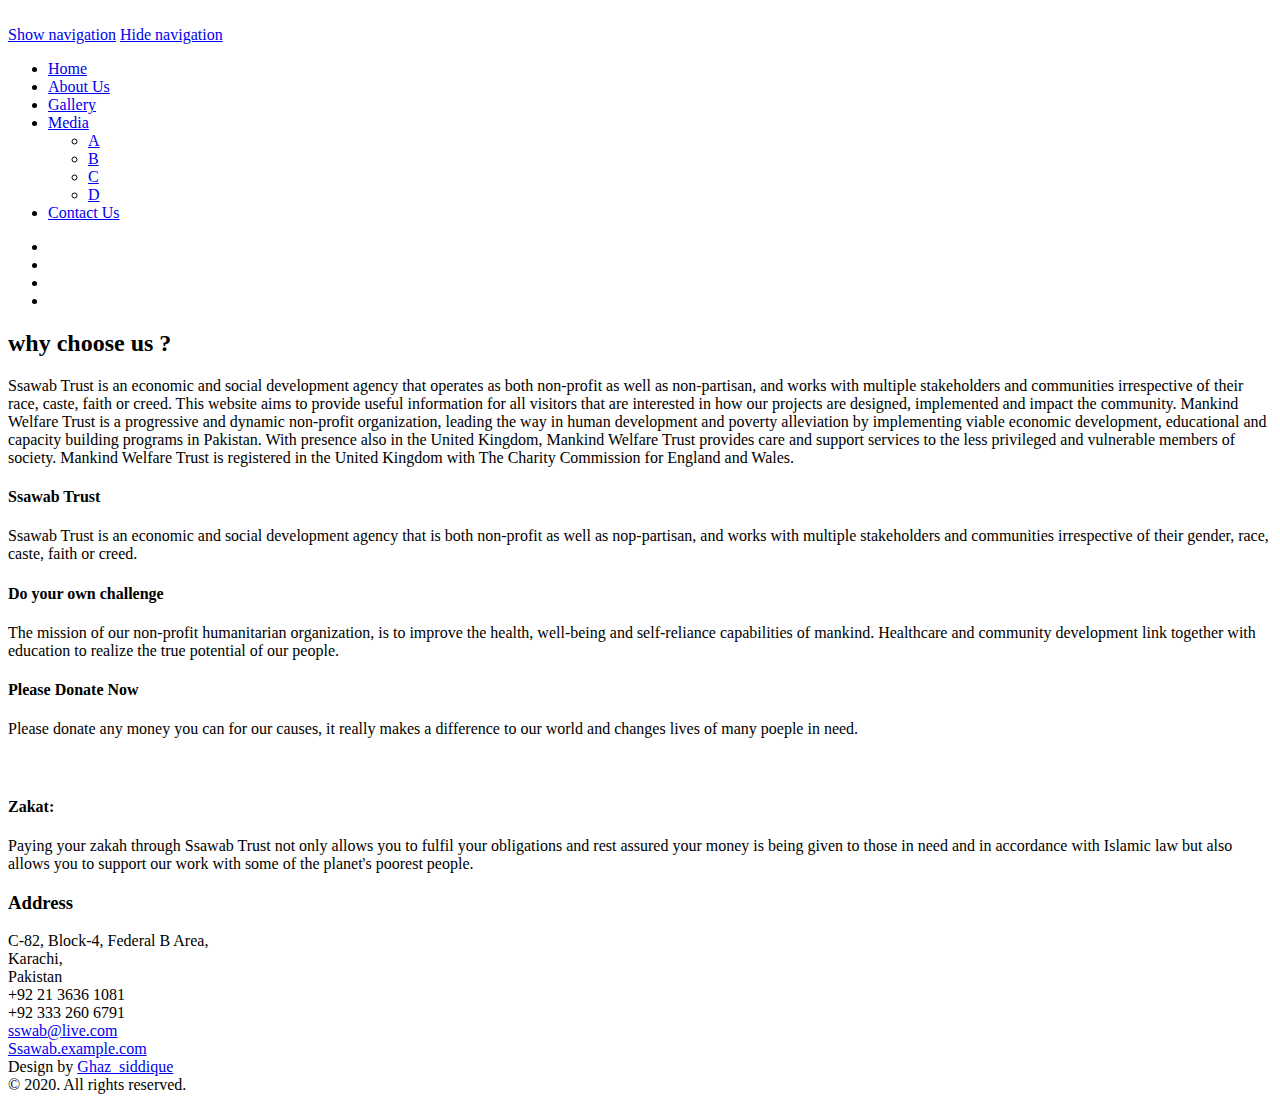
==== index.html @ 248a3461 "Add files via upload" ====
<!DOCTYPE html>
<html class="not-ie" lang="en"> 

<head>
	<!-- Basic Meta Tags -->
  <meta charset="utf-8">
  <title>Ssawab Trust</title>
	<meta name="keywords" content="Ssawad Trust, Dialysis Centre">
  <meta name="viewport" content="width=device-width, initial-scale=1.0">
  <!--[if (gte IE 9)|!(IE)]>
    <meta http-equiv="X-UA-Compatible" content="IE=edge">
    <meta http-equiv="Content-Type" content="text/html;charset=utf-8">
  <![endif]--> 

  <!-- Favicon -->
  <link href="img/favicon.ico" rel="icon" type="image/png">

  <!-- Styles -->
  <link href="css/styles.css" rel="stylesheet">
  <link href="css/bootstrap-override.css" rel="stylesheet">

  <!-- Font Avesome Styles -->
  <link href="css/font-awesome/font-awesome.css" rel="stylesheet">
	<!--[if IE 7]>
		<link href="css/font-awesome/font-awesome-ie7.min.css" rel="stylesheet">
	<![endif]-->

  <!-- FlexSlider Style -->
  <link rel="stylesheet" href="css/flexslider.css" type="text/css" media="screen">

	<!-- Internet Explorer condition - HTML5 shim, for IE6-8 support of HTML5 elements -->
	<!--[if lt IE 9]>
		<script src="http://html5shim.googlecode.com/svn/trunk/html5.js"></script>
	<![endif]-->   

</head>       
<body>
  <!-- Header -->
  <header id="header">
    <div class="container">
      <div class="row t-container">

        <!-- Logo -->
        <div class="span3">
          <div class="logo">
            <a href="index.htm"><img src="img/logo-header.jpg" alt=""></a>
          </div>            
        </div>

        <div class="span9">
          <div class="row space60"></div>
             <nav id="nav" role="navigation">
               	<a href="#nav" title="Show navigation">Show navigation</a>
	            <a href="#" title="Hide navigation">Hide navigation</a>
	            <ul class="clearfix">
	           	<li class="active"><a href="index.htm" title="">Home</a></li>
                <li><a href="#" title="">About Us</a></li>                
                <li><a href="#" title="">Gallery</a></li>
                <li><a href="#" title="">Media</a>
                <ul> <!-- Submenu -->
                      <li><a href="#" title="">A</a></li>
                      <li><a href="#" title="">B</a></li>
                      <li><a href="#" title="">C</a></li>
                      <li><a href="#" title="">D</a></li>
  		         </ul> <!-- End Submenu -->   
                </li>
                <li><a href="#" title="">Contact Us</a></li>
	           </ul>
          </nav>
         </div> 
      </div> 
       <div class="row space40"></div>
          <div class="slider1 flexslider">  <!-- Slider -->
            <ul class="slides">
              <li>
    	    	    <img src="img/slider/1.jpg" alt="">
    	    		</li>
    	    		<li>
    	    	    <img src="img/slider/2.jpg" alt="">
    	    		</li>
    	    		<li>
    	    	    <img src="img/slider/3.jpg" alt="">
    	    		</li>
                    <li>
    	    	    <img src="img/slider/2.jpg" alt="">
    	    		</li>
            </ul>
          </div>  <!-- Slider End -->
  </div> 
</header>
  <!-- Header End -->
  <!-- Content -->
  <div id="content">
    <div class="container">
       <div class="f-center">
              <h2>why choose us ?</h2>
              <div class="head-info">
                      Ssawab Trust is an economic and social development agency that operates as both non-profit as well as non-partisan, and works with multiple stakeholders and communities irrespective of their race, caste, faith or creed. This website aims to provide useful information for all visitors that are interested in how our projects are designed, implemented and impact the community. Mankind Welfare Trust is a progressive and dynamic non-profit organization, leading the way in human development and poverty alleviation by implementing viable economic development, educational and capacity building programs in Pakistan. With presence also in the United Kingdom, Mankind Welfare Trust provides care and support services to the less privileged and vulnerable members of society. Mankind Welfare Trust is registered in the United Kingdom with The Charity Commission for England and Wales.
            </div>  
       </div>
       <div class="f-hr"></div>
      <div class="row space40"></div>
      <div class="row">
        <div class="span12">
          <div class="row">
            <!-- Service Container --> 
            <div class="span4">
              <!-- Service Icon --> 
              <div class="ic-1"><i></i></div>
              <!-- Service Title --> 
              <div class="title-1"><h4>Ssawab Trust</h4></div>
              <!-- Service Content --> 
              <div class="text-1"> 
                Ssawab Trust is an economic and social development agency that is both non-profit as well as nop-partisan, and works with multiple stakeholders and communities irrespective of their gender, race, caste, faith or creed.
              </div>
            </div>
            <!-- Service Container End --> 
            <div class="span4">
              <div class="ic-1"><i></i></div>
              <div class="title-1"><h4>Do your own challenge</h4></div>
              <div class="text-1">         
                The mission of our non-profit humanitarian organization, is to improve the health, well-being and self-reliance capabilities of mankind. Healthcare and community development link together with education to realize the true potential of our people.
              </div>
            </div>
            <div class="span4">
              <div class="ic-1"><i></i></div>
              <div class="title-1"><h4>Please Donate Now</h4></div>
              <div class="text-1">
                Please donate any money you can for our causes, it really makes a difference to our world and changes lives of many poeple in need.

              </div>
            </div>    
          </div>   
        </div>   
       
        <div class="span12">
          <h2></h2>
        </div> 
        <div class="span8">        
          <img src="img/image01.jpg" alt="">
        </div>
        <div class="span4">
          <div class="ic-1"></div>
          <div class="title-1"><h4>Zakat:</h4></div>
          
          <div class="text-1"> 
            <p>Paying your zakah through Ssawab Trust not only allows you to fulfil your obligations and rest assured your money is being given to those in need and in accordance with Islamic law but also allows you to support our work with some of the planet's poorest people.</p>
            
          </div>
          
        </div>
               
      </div>

      <div class="space40"></div>  
              
      
      
      <div class="space50"></div> 
       
    </div>
  </div>
  <!-- Content End -->
  
  <!-- Footer -->
  <footer id="footer">
    <div class="container">
      <div class="row">
        
        <div class="span5">
        <h3>Address</h3>
        <div>         
          C-82, Block-4, Federal B Area,<br>
          Karachi, <br>
          Pakistan<br>
        </div>
        </div>
              
        
        <div class="span3 offset3">
         
          <i class="icon-phone"></i>+92 21 3636 1081<br>
	  <i class="icon-phone"></i>+92 333 260 6791<br>
          <i class="icon-envelope"></i><a href="mailto:sswab@live.com">sswab@live.com</a><br>
          <i class="icon-home"></i><a href="#">Ssawab.example.com</a>
          
          <div class="row space40"></div>  

          <a href="#" class="social-network sn2 behance"></a>
          <a href="#" class="social-network sn2 facebook"></a>
          <a href="#" class="social-network sn2 pinterest"></a>
          <a href="#" class="social-network sn2 flickr"></a>
          <a href="#" class="social-network sn2 dribbble"></a>
          <a href="#" class="social-network sn2 lastfm"></a>
          <a href="#" class="social-network sn2 forrst"></a>
          <a href="#" class="social-network sn2 xing"></a>      
        </div>
      </div>
      
      <div class="row space50"></div>
      <div class="row">
        <div class="span6">
          <div class="logo-footer">
            Design by <a href="#">Ghaz_siddique</a>
          </div>                       
        </div>
        <div class="span6 right">
          &copy; 2020. All rights reserved.
        </div>
      </div>

    </div>
  </footer>
  <!-- Footer End -->

  <!-- JavaScripts -->
  <script type="text/javascript" src="js/jquery-1.8.3.min.js"></script> 
  <script type="text/javascript" src="js/bootstrap.min.js"></script>  
  <script type="text/javascript" src="js/functions.js"></script>
  <script type="text/javascript" defer src="js/jquery.flexslider.js"></script>

</body>
</html>
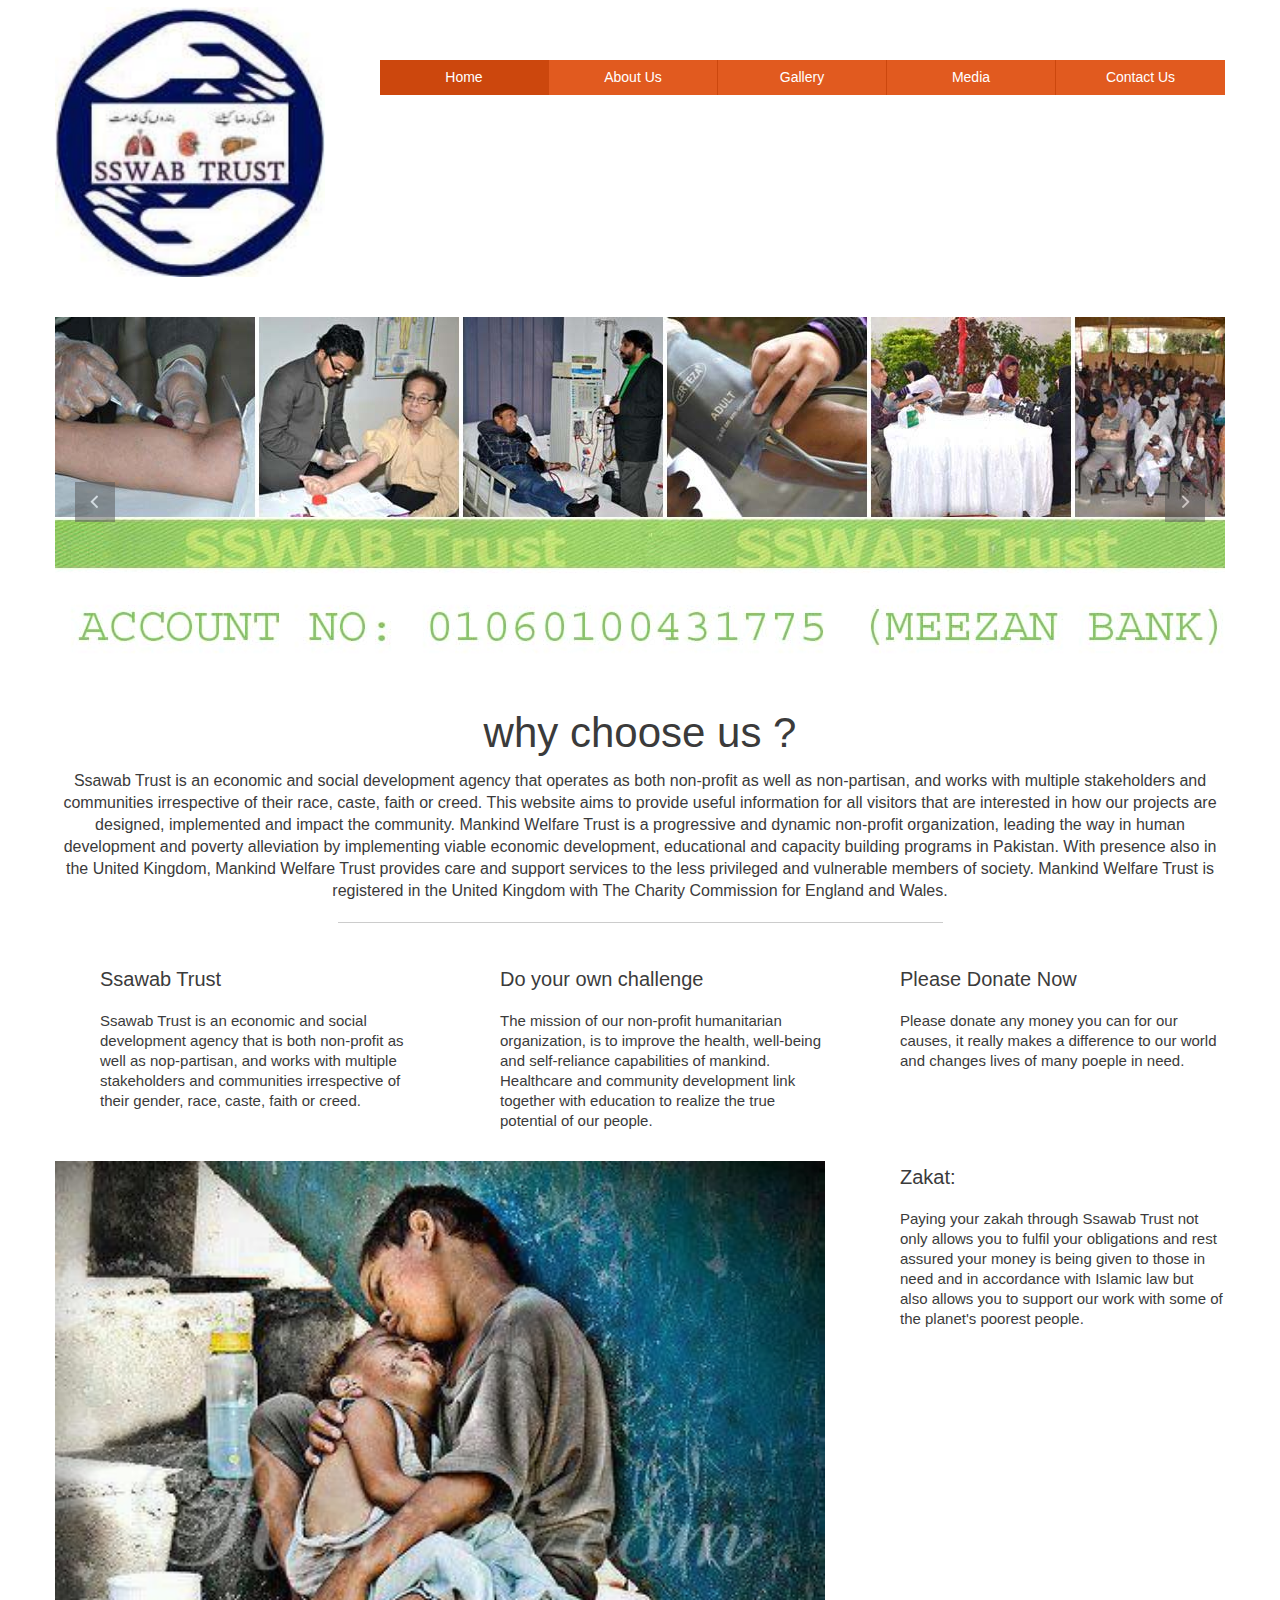
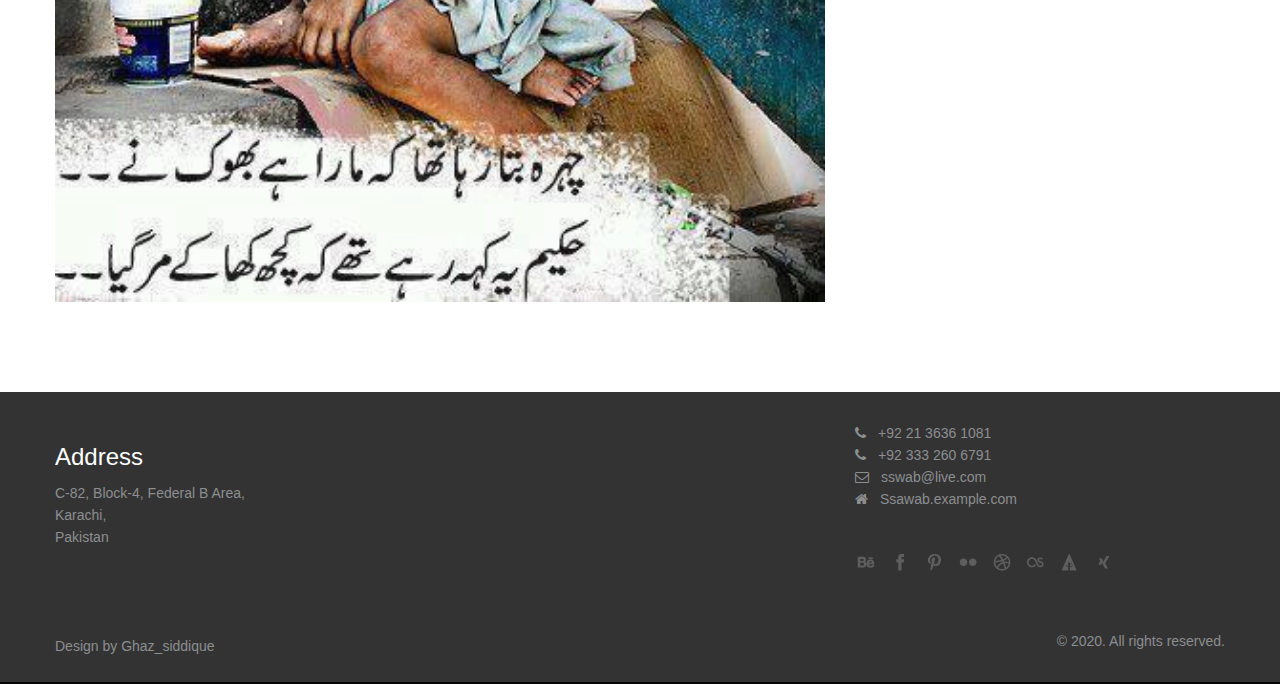
==== commit f677872d: "adding modified files" ====
--- a/index.html
+++ b/index.html
@@ -1,224 +1,272 @@
-<!DOCTYPE html>
-<html class="not-ie" lang="en"> 
-
-<head>
-	<!-- Basic Meta Tags -->
-  <meta charset="utf-8">
-  <title>Ssawab Trust</title>
-	<meta name="keywords" content="Ssawad Trust, Dialysis Centre">
-  <meta name="viewport" content="width=device-width, initial-scale=1.0">
-  <!--[if (gte IE 9)|!(IE)]>
-    <meta http-equiv="X-UA-Compatible" content="IE=edge">
-    <meta http-equiv="Content-Type" content="text/html;charset=utf-8">
-  <![endif]--> 
-
-  <!-- Favicon -->
-  <link href="img/favicon.ico" rel="icon" type="image/png">
-
-  <!-- Styles -->
-  <link href="css/styles.css" rel="stylesheet">
-  <link href="css/bootstrap-override.css" rel="stylesheet">
-
-  <!-- Font Avesome Styles -->
-  <link href="css/font-awesome/font-awesome.css" rel="stylesheet">
-	<!--[if IE 7]>
-		<link href="css/font-awesome/font-awesome-ie7.min.css" rel="stylesheet">
-	<![endif]-->
-
-  <!-- FlexSlider Style -->
-  <link rel="stylesheet" href="css/flexslider.css" type="text/css" media="screen">
-
-	<!-- Internet Explorer condition - HTML5 shim, for IE6-8 support of HTML5 elements -->
-	<!--[if lt IE 9]>
-		<script src="http://html5shim.googlecode.com/svn/trunk/html5.js"></script>
-	<![endif]-->   
-
-</head>       
-<body>
-  <!-- Header -->
-  <header id="header">
-    <div class="container">
-      <div class="row t-container">
-
-        <!-- Logo -->
-        <div class="span3">
-          <div class="logo">
-            <a href="index.htm"><img src="img/logo-header.jpg" alt=""></a>
-          </div>            
-        </div>
-
-        <div class="span9">
-          <div class="row space60"></div>
-             <nav id="nav" role="navigation">
-               	<a href="#nav" title="Show navigation">Show navigation</a>
-	            <a href="#" title="Hide navigation">Hide navigation</a>
-	            <ul class="clearfix">
-	           	<li class="active"><a href="index.htm" title="">Home</a></li>
-                <li><a href="#" title="">About Us</a></li>                
-                <li><a href="#" title="">Gallery</a></li>
-                <li><a href="#" title="">Media</a>
-                <ul> <!-- Submenu -->
-                      <li><a href="#" title="">A</a></li>
-                      <li><a href="#" title="">B</a></li>
-                      <li><a href="#" title="">C</a></li>
-                      <li><a href="#" title="">D</a></li>
-  		         </ul> <!-- End Submenu -->   
-                </li>
-                <li><a href="#" title="">Contact Us</a></li>
-	           </ul>
-          </nav>
-         </div> 
-      </div> 
-       <div class="row space40"></div>
-          <div class="slider1 flexslider">  <!-- Slider -->
-            <ul class="slides">
-              <li>
-    	    	    <img src="img/slider/1.jpg" alt="">
-    	    		</li>
-    	    		<li>
-    	    	    <img src="img/slider/2.jpg" alt="">
-    	    		</li>
-    	    		<li>
-    	    	    <img src="img/slider/3.jpg" alt="">
-    	    		</li>
-                    <li>
-    	    	    <img src="img/slider/2.jpg" alt="">
-    	    		</li>
-            </ul>
-          </div>  <!-- Slider End -->
-  </div> 
-</header>
-  <!-- Header End -->
-  <!-- Content -->
-  <div id="content">
-    <div class="container">
-       <div class="f-center">
-              <h2>why choose us ?</h2>
-              <div class="head-info">
-                      Ssawab Trust is an economic and social development agency that operates as both non-profit as well as non-partisan, and works with multiple stakeholders and communities irrespective of their race, caste, faith or creed. This website aims to provide useful information for all visitors that are interested in how our projects are designed, implemented and impact the community. Mankind Welfare Trust is a progressive and dynamic non-profit organization, leading the way in human development and poverty alleviation by implementing viable economic development, educational and capacity building programs in Pakistan. With presence also in the United Kingdom, Mankind Welfare Trust provides care and support services to the less privileged and vulnerable members of society. Mankind Welfare Trust is registered in the United Kingdom with The Charity Commission for England and Wales.
-            </div>  
-       </div>
-       <div class="f-hr"></div>
-      <div class="row space40"></div>
-      <div class="row">
-        <div class="span12">
-          <div class="row">
-            <!-- Service Container --> 
-            <div class="span4">
-              <!-- Service Icon --> 
-              <div class="ic-1"><i></i></div>
-              <!-- Service Title --> 
-              <div class="title-1"><h4>Ssawab Trust</h4></div>
-              <!-- Service Content --> 
-              <div class="text-1"> 
-                Ssawab Trust is an economic and social development agency that is both non-profit as well as nop-partisan, and works with multiple stakeholders and communities irrespective of their gender, race, caste, faith or creed.
-              </div>
-            </div>
-            <!-- Service Container End --> 
-            <div class="span4">
-              <div class="ic-1"><i></i></div>
-              <div class="title-1"><h4>Do your own challenge</h4></div>
-              <div class="text-1">         
-                The mission of our non-profit humanitarian organization, is to improve the health, well-being and self-reliance capabilities of mankind. Healthcare and community development link together with education to realize the true potential of our people.
-              </div>
-            </div>
-            <div class="span4">
-              <div class="ic-1"><i></i></div>
-              <div class="title-1"><h4>Please Donate Now</h4></div>
-              <div class="text-1">
-                Please donate any money you can for our causes, it really makes a difference to our world and changes lives of many poeple in need.
-
-              </div>
-            </div>    
-          </div>   
-        </div>   
-       
-        <div class="span12">
-          <h2></h2>
-        </div> 
-        <div class="span8">        
-          <img src="img/image01.jpg" alt="">
-        </div>
-        <div class="span4">
-          <div class="ic-1"></div>
-          <div class="title-1"><h4>Zakat:</h4></div>
-          
-          <div class="text-1"> 
-            <p>Paying your zakah through Ssawab Trust not only allows you to fulfil your obligations and rest assured your money is being given to those in need and in accordance with Islamic law but also allows you to support our work with some of the planet's poorest people.</p>
-            
-          </div>
-          
-        </div>
-               
-      </div>
-
-      <div class="space40"></div>  
-              
-      
-      
-      <div class="space50"></div> 
-       
-    </div>
-  </div>
-  <!-- Content End -->
-  
-  <!-- Footer -->
-  <footer id="footer">
-    <div class="container">
-      <div class="row">
-        
-        <div class="span5">
-        <h3>Address</h3>
-        <div>         
-          C-82, Block-4, Federal B Area,<br>
-          Karachi, <br>
-          Pakistan<br>
-        </div>
-        </div>
-              
-        
-        <div class="span3 offset3">
-         
-          <i class="icon-phone"></i>+92 21 3636 1081<br>
-	  <i class="icon-phone"></i>+92 333 260 6791<br>
-          <i class="icon-envelope"></i><a href="mailto:sswab@live.com">sswab@live.com</a><br>
-          <i class="icon-home"></i><a href="#">Ssawab.example.com</a>
-          
-          <div class="row space40"></div>  
-
-          <a href="#" class="social-network sn2 behance"></a>
-          <a href="#" class="social-network sn2 facebook"></a>
-          <a href="#" class="social-network sn2 pinterest"></a>
-          <a href="#" class="social-network sn2 flickr"></a>
-          <a href="#" class="social-network sn2 dribbble"></a>
-          <a href="#" class="social-network sn2 lastfm"></a>
-          <a href="#" class="social-network sn2 forrst"></a>
-          <a href="#" class="social-network sn2 xing"></a>      
-        </div>
-      </div>
-      
-      <div class="row space50"></div>
-      <div class="row">
-        <div class="span6">
-          <div class="logo-footer">
-            Design by <a href="#">Ghaz_siddique</a>
-          </div>                       
-        </div>
-        <div class="span6 right">
-          &copy; 2020. All rights reserved.
-        </div>
-      </div>
-
-    </div>
-  </footer>
-  <!-- Footer End -->
-
-  <!-- JavaScripts -->
-  <script type="text/javascript" src="js/jquery-1.8.3.min.js"></script> 
-  <script type="text/javascript" src="js/bootstrap.min.js"></script>  
-  <script type="text/javascript" src="js/functions.js"></script>
-  <script type="text/javascript" defer src="js/jquery.flexslider.js"></script>
-
-</body>
-</html>
+<!DOCTYPE html>
+<html class="not-ie" lang="en"> 
+
+<head>
+	<!-- Basic Meta Tags -->
+  <meta charset="utf-8">
+  <title>Ssawab Trust</title>
+	<meta name="keywords" content="Ssawad Trust, Dialysis Centre">
+  <meta name="viewport" content="width=device-width, initial-scale=1.0">
+  <!--[if (gte IE 9)|!(IE)]>
+    <meta http-equiv="X-UA-Compatible" content="IE=edge">
+    <meta http-equiv="Content-Type" content="text/html;charset=utf-8">
+  <![endif]--> 
+
+  <!-- Favicon -->
+  <link href="img/favicon.ico" rel="icon" type="image/png">
+
+  <!-- Styles -->
+  <link href="css/styles.css" rel="stylesheet">
+  <link href="css/bootstrap-override.css" rel="stylesheet">
+
+  <!-- Font Avesome Styles -->
+  <link href="css/font-awesome/font-awesome.css" rel="stylesheet">
+	<!--[if IE 7]>
+		<link href="css/font-awesome/font-awesome-ie7.min.css" rel="stylesheet">
+	<![endif]-->
+
+  <!-- FlexSlider Style -->
+  <link rel="stylesheet" href="css/flexslider.css" type="text/css" media="screen">
+
+	<!-- Internet Explorer condition - HTML5 shim, for IE6-8 support of HTML5 elements -->
+	<!--[if lt IE 9]>
+		<script src="http://html5shim.googlecode.com/svn/trunk/html5.js"></script>
+	<![endif]-->   
+
+</head>       
+<body>
+  <!-- Header -->
+  <header id="header">
+    <div class="container">
+      <div class="row t-container">
+
+        <!-- Logo -->
+        <div class="span3">
+          <div class="logo">
+            <a href="index.htm"><img src="img/logo-header.jpg" alt=""></a>
+          </div>            
+        </div>
+
+        <div class="span9">
+          <div class="row space60"></div>
+             <nav id="nav" role="navigation">
+               	<a href="#nav" title="Show navigation">Show navigation</a>
+	            <a href="#" title="Hide navigation">Hide navigation</a>
+	            <ul class="clearfix">
+	           	<li class="active"><a href="index.htm" title="">Home</a></li>
+                <li><a href="#" title="">About Us</a></li>                
+                <li><a href="#" title="">Gallery</a></li>
+                <li><a href="#" title="">Media</a>
+                <ul> <!-- Submenu -->
+                      <li><a href="#" title="">A</a></li>
+                      <li><a href="#" title="">B</a></li>
+                      <li><a href="#" title="">C</a></li>
+                      <li><a href="#" title="">D</a></li>
+  		         </ul> <!-- End Submenu -->   
+                </li>
+                <li><a href="#" title="">Contact Us</a></li>
+	           </ul>
+          </nav>
+         </div> 
+      </div> 
+       <div class="row space40"></div>
+          <div class="slider1 flexslider">  <!-- Slider -->
+            <ul class="slides">
+              <li>
+    	    	    <img src="img/slider/1.jpg" alt="">
+    	    		</li>
+    	    		<li>
+    	    	    <img src="img/slider/2.jpg" alt="">
+    	    		</li>
+    	    		<li>
+    	    	    <img src="img/slider/3.jpg" alt="">
+    	    		</li>
+               <li>
+    	    	    <img src="img/slider/4.jpg" alt="">
+    	    		</li>
+               <li>
+    	    	    <img src="img/slider/5.jpg" alt="">
+    	    		</li> 
+               <li>
+    	    	    <img src="img/slider/6.jpg" alt="">
+    	    		</li>  
+              <li>
+    	    	    <img src="img/slider/7.jpg" alt="">
+    	    		</li>
+              <li>
+    	    	    <img src="img/slider/8.jpg" alt="">
+    	    		</li>
+              <li>
+    	    	    <img src="img/slider/9.jpg" alt="">
+    	    		</li>
+              <li>
+    	    	    <img src="img/slider/10.jpg" alt="">
+    	    		</li>
+              <li>
+    	    	    <img src="img/slider/11.jpg" alt="">
+    	    		</li>
+              <li>
+    	    	    <img src="img/slider/12.jpg" alt="">
+    	    		</li>
+              <li>
+    	    	    <img src="img/slider/13.jpg" alt="">
+    	    		</li>
+              <li>
+    	    	    <img src="img/slider/14.jpg" alt="">
+    	    		</li>        
+              <li>
+    	    	    <img src="img/slider/15.jpg" alt="">
+    	    		</li>  
+              <li>
+    	    	    <img src="img/slider/16.jpg" alt="">
+    	    		</li>  
+              <li>
+    	    	    <img src="img/slider/17.jpg" alt="">
+    	    		</li>  
+              <li>
+    	    	    <img src="img/slider/18.jpg" alt="">
+    	    		</li>  
+              <li>
+    	    	    <img src="img/slider/19.jpg" alt="">
+    	    		</li>  
+              <li>
+    	    	    <img src="img/slider/20.jpg" alt="">
+    	    		</li>                         
+            </ul>
+          </div>  <!-- Slider End -->
+  </div> 
+</header>
+  <!-- Header End -->
+  <!-- Content -->
+  <div id="content">
+    <div class="container">
+       <div class="f-center">
+              <h2>why choose us ?</h2>
+              <div class="head-info">
+                      Ssawab Trust is an economic and social development agency that operates as both non-profit as well as non-partisan, and works with multiple stakeholders and communities irrespective of their race, caste, faith or creed. This website aims to provide useful information for all visitors that are interested in how our projects are designed, implemented and impact the community. Mankind Welfare Trust is a progressive and dynamic non-profit organization, leading the way in human development and poverty alleviation by implementing viable economic development, educational and capacity building programs in Pakistan. With presence also in the United Kingdom, Mankind Welfare Trust provides care and support services to the less privileged and vulnerable members of society. Mankind Welfare Trust is registered in the United Kingdom with The Charity Commission for England and Wales.
+            </div>  
+       </div>
+       <div class="f-hr"></div>
+      <div class="row space40"></div>
+      <div class="row">
+        <div class="span12">
+          <div class="row">
+            <!-- Service Container --> 
+            <div class="span4">
+              <!-- Service Icon --> 
+              <div class="ic-1"><i></i></div>
+              <!-- Service Title --> 
+              <div class="title-1"><h4>Ssawab Trust</h4></div>
+              <!-- Service Content --> 
+              <div class="text-1"> 
+                Ssawab Trust is an economic and social development agency that is both non-profit as well as nop-partisan, and works with multiple stakeholders and communities irrespective of their gender, race, caste, faith or creed.
+              </div>
+            </div>
+            <!-- Service Container End --> 
+            <div class="span4">
+              <div class="ic-1"><i></i></div>
+              <div class="title-1"><h4>Do your own challenge</h4></div>
+              <div class="text-1">         
+                The mission of our non-profit humanitarian organization, is to improve the health, well-being and self-reliance capabilities of mankind. Healthcare and community development link together with education to realize the true potential of our people.
+              </div>
+            </div>
+            <div class="span4">
+              <div class="ic-1"><i></i></div>
+              <div class="title-1"><h4>Please Donate Now</h4></div>
+              <div class="text-1">
+                Please donate any money you can for our causes, it really makes a difference to our world and changes lives of many poeple in need.
+
+              </div>
+            </div>    
+          </div>   
+        </div>   
+       
+        <div class="span12">
+          <h2></h2>
+        </div> 
+        <div class="span8">        
+          <img src="img/image01.jpg" alt="">
+        </div>
+        <div class="span4">
+          <div class="ic-1"></div>
+          <div class="title-1"><h4>Zakat:</h4></div>
+          
+          <div class="text-1"> 
+            <p>Paying your zakah through Ssawab Trust not only allows you to fulfil your obligations and rest assured your money is being given to those in need and in accordance with Islamic law but also allows you to support our work with some of the planet's poorest people.</p>
+            
+          </div>
+          
+        </div>
+               
+      </div>
+
+      <div class="space40"></div>  
+              
+      
+      
+      <div class="space50"></div> 
+       
+    </div>
+  </div>
+  <!-- Content End -->
+  
+  <!-- Footer -->
+  <footer id="footer">
+    <div class="container">
+      <div class="row">
+        
+        <div class="span5">
+        <h3>Address</h3>
+        <div>         
+          C-82, Block-4, Federal B Area,<br>
+          Karachi, <br>
+          Pakistan<br>
+        </div>
+        </div>
+              
+        
+        <div class="span3 offset3">
+         
+          <i class="icon-phone"></i>+92 21 3636 1081<br>
+	  <i class="icon-phone"></i>+92 333 260 6791<br>
+          <i class="icon-envelope"></i><a href="mailto:sswab@live.com">sswab@live.com</a><br>
+          <i class="icon-home"></i><a href="#">Ssawab.example.com</a>
+          
+          <div class="row space40"></div>  
+
+          <a href="#" class="social-network sn2 behance"></a>
+          <a href="#" class="social-network sn2 facebook"></a>
+          <a href="#" class="social-network sn2 pinterest"></a>
+          <a href="#" class="social-network sn2 flickr"></a>
+          <a href="#" class="social-network sn2 dribbble"></a>
+          <a href="#" class="social-network sn2 lastfm"></a>
+          <a href="#" class="social-network sn2 forrst"></a>
+          <a href="#" class="social-network sn2 xing"></a>      
+        </div>
+      </div>
+      
+      <div class="row space50"></div>
+      <div class="row">
+        <div class="span6">
+          <div class="logo-footer">
+            Design by <a href="#">Ghaz_siddique</a>
+          </div>                       
+        </div>
+        <div class="span6 right">
+          &copy; 2020. All rights reserved.
+        </div>
+      </div>
+
+    </div>
+  </footer>
+  <!-- Footer End -->
+
+  <!-- JavaScripts -->
+  <script type="text/javascript" src="js/jquery-1.8.3.min.js"></script> 
+  <script type="text/javascript" src="js/bootstrap.min.js"></script>  
+  <script type="text/javascript" src="js/functions.js"></script>
+  <script type="text/javascript" defer src="js/jquery.flexslider.js"></script>
+
+</body>
+</html>
   --- a/css/styles.css
+++ b/css/styles.css
@@ -0,0 +1,1528 @@
+﻿/* --------------------------------------------------------	*/
+/*	Twitter Bootstrap */
+/*	Responsive media queries */
+/*	freshdesignweb.com */
+/* --------------------------------------------------------	*/
+
+@import url("bootstrap.min.css");
+@import url("bootstrap-responsive.min.css");
+
+/* --------------------------------------------------------	*/
+/*	Base */
+/* --------------------------------------------------------	*/
+
+::-moz-selection { background: #999; color: #fff; text-shadow: none; }
+::selection { background: #999; color: #fff; text-shadow: none; }
+:focus { outline-color: transparent!important; outline-style: none!important; }
+
+html {
+	overflow-y:scroll;
+	background:#fff;	
+}
+
+body {
+	margin: 0;
+	padding: 0;                      
+  font-family: 'Source Sans Pro', sans-serif;
+	font-size: 15px;
+	line-height: 20px;
+	color: #3b3b3b;
+	-webkit-font-smoothing: subpixel-antialiased;
+	-webkit-text-size-adjust: 100%;	
+	cursor:default;
+  background:#fff;
+}
+
+h1, h2, h3, h4, h5, h6 {
+  position:relative;
+  font-family: 'Titillium Web', sans-serif; 
+  font-weight: 200;
+  line-height: 1.25;
+  color: #3b3b3b;
+  margin:0px;
+  padding: 20px 0;
+  clear:both;
+}
+
+h1, h2 {
+  font-size:42px;
+  padding: 20px 0 10px 0;
+}
+
+h1 {
+  color:#3b3b3b;
+}
+
+h2 {
+}
+
+h3 {
+  font-size:24px;
+  line-height:30px;  
+}
+
+h4 {
+  font-size:20px;
+  line-height:24px;
+  font-weight:500;
+}
+
+h5, h6 {
+  font-size:20px;
+  line-height:26px;
+}    
+
+hr {
+  height:1px;
+  border:0px;
+  background:#4973c2;
+  margin:25px 0 25px 0;
+  clear:both;
+}
+
+p {
+  margin:15px 0;
+}
+
+blockquote {        
+  color:#83adff;
+  margin:15px 0px;
+  border-left:5px solid #fda056; 
+}
+
+a {
+  color:#fff;
+  text-decoration:none;
+}
+
+a:hover {
+  color:#fff;
+  text-decoration:none;
+}
+
+img {
+  width:100%;
+}
+
+/* --------------------------------------------------------	*/
+/*	Main Classes */
+/* --------------------------------------------------------	*/
+
+.white {
+  color:#fff;
+}
+.left{
+	float:left;
+}
+.blue{
+  color:#fda056;
+}
+
+.blue2{
+  color:#e4f2ff;
+}
+
+.blue-dark{
+  color:#fb8865;
+}
+
+.bold {
+  font-weight:bold;
+}
+
+.normal {
+  font-weight:normal;
+}
+
+.space5 {
+  height:5px;
+  clear:both;
+}
+
+.space10 {
+  height:10px;
+  clear:both;
+}
+
+.space15 {
+  height:15px;
+  clear:both;
+}
+
+.space20 {
+  height:20px;
+  clear:both;
+}
+
+.space25 {
+  height:25px;
+  clear:both;
+}
+
+.space30 {
+  height:30px;
+  clear:both;
+}
+
+.space40 {
+  height:40px;
+  clear:both;
+}
+
+.space50 {
+  height:50px;
+  clear:both;
+}
+
+.space60 {
+  height:60px;
+  clear:both;
+}
+
+.space70 {
+  height:70px;
+  clear:both;
+}
+
+.space80 {
+  height:80px;
+  clear:both;
+}
+
+.space90 {
+  height:90px;
+  clear:both;
+}
+
+.space100 {
+  height:100px;
+  clear:both;
+}
+
+.left {
+  text-align:left;
+}
+
+.right {
+  text-align:right;
+}
+
+.f-left {
+  float:left !important;
+}
+
+.f-right {
+  float:right;
+}
+
+.f-center {
+  text-align: center; }
+  
+.f-hr{
+  border-bottom:1px solid #CCC;
+  padding:10px;
+  width:50%;
+  margin:0 auto;
+}
+  
+.pad1 {
+  padding-top:6px;
+}
+
+.pad2 {
+  padding-top:18px;
+}
+
+.p-t-0{
+  padding-top:0px;
+}
+
+.pos-r {
+  position:relative;
+}
+
+.c-b {
+  clear:both;
+}
+
+.o-h {
+  overflow:hidden;
+}
+
+/* --------------------------------------------------------	*/
+/*  Header  */
+/* --------------------------------------------------------	*/
+
+header {
+  position:relative;
+  display:block;
+}
+
+.t-container {
+  position:relative;
+}
+
+.texture {
+  position:absolute;
+  top:0px;
+  left:-210px;
+  width:751px;
+  height:596px;
+}
+
+.logo {
+  position:relative;
+  margin-top:7px;
+}
+
+.head-info {
+  font-size:16px;
+  line-height:22px;
+}
+
+  /* --------------------------------------------------------	*/
+  /*  Slider  */
+  /* --------------------------------------------------------	*/
+    
+  .slider1 {
+    width:100%;
+    border-bottom:0px;
+  }
+
+/* --------------------------------------------------------	*/
+/*	Navigation */
+/* --------------------------------------------------------	*/
+
+		#nav
+		{
+			font-family: 'Open Sans', sans-serif;
+			position:relative;
+			z-index: 1000;
+		}
+
+			#nav > a
+			{
+				display: none;
+			}
+
+			#nav li
+			{
+				position: relative;
+				list-style:none;
+			}
+				#nav li a
+				{
+					color: #fff;
+					display: block;
+				}
+				#nav li a:active
+				{
+					background-color: #c00 !important;
+				}
+
+			#nav span:after
+			{
+				width: 0;
+				height: 0;
+				border: 0.313em solid transparent; /* 5 */
+				border-bottom: none;
+				border-top-color: #efa585;
+				content: '';
+				vertical-align: middle;
+				display: inline-block;
+				position: relative;
+				right: -0.313em; /* 5 */
+			}
+
+			/* first level */
+
+			#nav > ul
+			{
+				background-color: #e15a1f;
+			}
+				#nav > ul > li
+				{
+					width: 20%;
+					height: 100%;
+					float: left;
+				}
+					#nav > ul > li > a
+					{
+						height: 100%;
+						font-size: 14px; /* 24 */
+						line-height: 2.5em; /* 60 (24) */
+						text-align: center;
+					}
+						#nav > ul > li:not( :last-child ) > a
+						{
+							border-right: 1px solid #cc470d;
+						}
+						#nav > ul > li:hover > a,
+						#nav > ul:not( :hover ) > li.active > a
+						{
+							background-color: #cc470d;
+						}
+
+
+				/* second level */
+
+				#nav li ul
+				{
+					background-color: #cc470d;
+					display: none;
+					position: absolute;
+					top: 100%;
+					margin-left:-0px;
+					width:100%;
+				}
+					#nav li:hover ul
+					{
+						display: block;
+						left: 0;
+						right: 0;
+					}
+						#nav li:not( :first-child ):hover ul
+						{
+							left: -1px;
+						}
+						#nav li ul a
+						{
+							border-top: 1px solid #e15a1f;
+							padding: 5px; /* 15 (20) */
+						}
+							#nav li ul li a:hover,
+							#nav li ul:not( :hover ) li.active a
+							{
+								background-color: #e15a1f;
+							}
+
+
+		@media only screen and ( max-width: 62.5em ) /* 1000 */
+		{
+			#nav
+			{
+				width: 100%;
+				position: relative;
+				margin: 0;
+			}
+			.logo{
+				margin:0 auto;
+			}
+		}
+
+		@media only screen and ( max-width: 30em ) /* 640 */
+		{
+			html
+			{
+				font-size: 75%; /* 12 */
+			}
+
+			#nav
+			{
+				position: relative;
+				top: auto;
+				left:auto;
+			}
+				#nav > a
+				{
+					width: 3.125em; /* 50 */
+					height: 3.125em; /* 50 */
+					text-align: left;
+					text-indent: -9999px;
+					background-color: #e15a1f;
+					position: relative;
+				}
+					#nav > a:before,
+					#nav > a:after
+					{
+						position: absolute;
+						border: 2px solid #fff;
+						top: 35%;
+						left: 25%;
+						right: 25%;
+						content: '';
+					}
+					#nav > a:after
+					{
+						top: 60%;
+					}
+
+				#nav:not( :target ) > a:first-of-type,
+				#nav:target > a:last-of-type
+				{
+					display: block;
+				}
+
+
+			/* first level */
+
+			#nav > ul
+			{
+				height: auto;
+				display: none;
+				position: absolute;
+				left: 0;
+				right: 0;
+			}
+				#nav:target > ul
+				{
+					display: block;
+				}
+				#nav > ul > li
+				{
+					width: 100%;
+					float: none;
+				}
+					#nav > ul > li > a
+					{
+						height: auto;
+						text-align: left;
+						padding: 0 0.833em; /* 20 (24) */
+					}
+						#nav > ul > li:not( :last-child ) > a
+						{
+							border-right: none;
+							border-bottom: 1px solid #cc470d;
+						}
+
+
+				/* second level */
+
+				#nav li ul
+				{
+					position: static;
+					padding: 1.25em; /* 20 */
+					padding-top: 0;
+				}
+}
+
+/* --------------------------------------------------------	*/
+/*  Content  */
+/* --------------------------------------------------------	*/
+
+#content {
+  position:relative;
+}
+
+/* --------------------------------------------------------	*/
+/*  Home  */
+/* --------------------------------------------------------	*/
+
+.ic-1 {     
+  width:45px;  
+  height:30px;
+  font-size:34px;
+  float:left;
+}
+
+.ic-1 i {
+  color:#fb8865;
+}
+   
+.title-1 {
+  color:#3c3c3c;
+  float:left;
+  font-size:16px;
+  line-height:30px;
+}
+
+.title-1 h4 {
+  padding-top:4px;
+}
+
+.text-1 {     
+  padding-left:45px;
+  clear:both;
+}
+
+.title-2 {
+  font-size:16px;
+  padding:15px 0;
+}
+
+.square-1 {
+  color:#83adff;
+  padding-bottom:24px; 
+}
+
+.square-1 img {
+  -webkit-transition: all .3s ease;
+}
+
+.square-1:hover img {
+  opacity:0.3;
+  filter:alpha(opacity=30); /* For IE8 and earlier */
+  -webkit-transition: all .4s ease;
+}
+
+.img-container {
+  position:relative;
+}
+
+.img-bg-icon {
+  position:absolute;
+  top:0px;
+  left:0px;
+  width:100%;
+  height:100%;
+  background: url(../img/zoom-icon.png) center center no-repeat;
+  cursor:pointer;
+  display:none;
+}
+
+.square-1:hover .img-bg-icon {
+  display:block;
+} 
+
+.h-button {
+  position:absolute;
+  height:auto !important;
+}
+
+.h-button h3 {
+  padding:15px 20px;
+  font-size:22px;
+}
+
+/* --------------------------------------------------------	*/
+/*  About Us  */
+/* --------------------------------------------------------	*/
+
+.t-row h2 {
+  padding:0px;
+}
+
+.t-row h3 {
+  padding-top:14px;
+}
+
+.t-row .btn {
+  height:60px;
+  margin:0;
+  padding-right:30px;
+  padding-left:30px;
+}
+
+.team h4{
+  padding-bottom:10px;
+}
+  
+/* --------------------------------------------------------	*/
+/*  Lists  */
+/* --------------------------------------------------------	*/
+
+.list-a, .list-b, .list-c {
+  padding:0px;
+  margin:0px;
+}
+
+.list-a li {
+  list-style:none;
+  padding-left:30px;
+  margin-bottom:15px;
+  background: url(../img/arrow4.png) left center no-repeat;
+}
+
+.list-b li {
+  list-style:none;
+  margin-bottom:10px;
+}
+
+.list-b i {
+  color:#fb8865;
+  padding-right:4px;
+}
+
+.list-c i {
+  font-size:10px;
+  padding-right:4px;
+}
+
+.list-c li {
+  list-style:none;
+  margin-bottom:4px;
+}
+
+.list-c a {
+  color:#83adff;
+  text-decoration:none;
+}
+
+.list-c a:hover {
+  color:#fff;
+  text-decoration:none;
+}
+
+/* --------------------------------------------------------	*/
+/*  Client Says  */
+/* --------------------------------------------------------	*/
+
+.client-says {
+  position: relative;
+  font-style:italic;
+  color:#FFF;
+  border:0px;
+  padding:30px;
+  background:#fb8865;
+}
+
+.client-says:after {
+	content: ' ';
+	position: absolute;
+	width: 0;
+	height: 0;
+	left: 40px;
+	bottom: -24px;
+	border: 12px solid;
+	border-color: #fb8865 transparent transparent #fb8865;
+}
+
+.client-says-2 {
+  position:relative;
+  font-style:italic;
+  color:#83adff;
+  text-align:right;
+  padding-top:15px;
+  padding-right:30px;
+}
+
+.quotes {
+  float:right;
+}
+
+.quotes i {
+  font-size:17px;
+  padding-right:6px;
+}
+
+/* --------------------------------------------------------	*/
+/*  Progress Bar  */
+/* --------------------------------------------------------	*/
+
+.progress {
+  height:35px;
+  border-radius:0px;
+  background: #fda056 !important; 
+  -webkit-box-shadow:rgba(0, 0, 0, 0) 0 0 0 inset;
+  margin-bottom:8px;
+}
+
+.bar {
+  height:35px;
+  line-height:35px;
+  background:#fb8865 !important;
+  border:0px;
+  -webkit-box-shadow:rgba(0, 0, 0, 0) 0 0 0 inset;
+  text-shadow: none !important;
+  text-align:left !important;
+  padding-left:30px !important;
+}
+ 
+/* --------------------------------------------------------	*/
+/*  Buttons  */
+/* --------------------------------------------------------	*/
+  
+.btn {
+  color:#fff;
+  background:#fb8865;
+  height:48px;
+  line-height:48px;
+  padding:0px 22px;
+  text-shadow:none;
+  border-radius:2px;
+  -webkit-box-shadow:rgba(0, 0, 0, 0) 0 0 0 !important;
+  box-shadow:rgba(0, 0, 0, 0) 0 0 0 !important;
+  border:0px;
+  margin-bottom:8px;
+}
+.btn h3{
+	color:#FFF;
+}
+.btn:hover {
+  color:#fff;
+  background:#fda056;
+}
+
+.btn-blue {
+  background:#fda056;
+} 
+
+.btn-blue:hover {
+  background:#83adff;
+} 
+
+.btn-gray {
+  background:#3b3b3b;
+} 
+
+.btn-gray:hover {
+  background:#fda056;
+} 
+
+/* --------------------------------------------------------	*/
+/*  Accordion  */
+/* --------------------------------------------------------	*/
+
+.accordion-group {
+  border-radius:0px !important;
+  border:0px;
+  margin-bottom:1px !important;
+}
+ 
+.accordion-heading {
+  color:#393838;
+  background:#e9edeb; 
+}
+.accordion-heading a{
+  color:#393838;
+}
+.accordion-inner {
+  color:#393838;
+  background:#f9f9f9;
+  border:0px;
+  padding:30px 20px !important;     
+}
+
+.accordion-toggle {
+  padding:20px !important;
+}
+
+/* --------------------------------------------------------	*/
+/*  Tabs  */
+/* --------------------------------------------------------	*/
+
+.nav-tabs {
+  border:0px;
+  margin-bottom:0px;
+}
+
+.tab-content h3 {
+  padding-bottom:0px;
+}
+
+.nav-tabs li a {
+  border-radius:0px;
+  border:0px;
+  color:#3b3b3b;
+  background:#e9edeb;
+  padding:20px;
+}
+
+.nav-tabs li a:hover {
+  background:#fb8865;
+}
+
+.tab-content {
+  background:#f9f9f9;
+  padding: 0px 20px;
+  padding-bottom:10px;   
+}
+
+.nav-tabs > .active > a, .nav-tabs > .active > a:hover {
+  background-color:#f9f9f9;
+  border-color:#e9edeb #e9edeb  transparent;
+  border-style:solid;
+  color:#3b3b3b;
+}
+     
+/* --------------------------------------------------------	*/
+/*  Alerts  */
+/* --------------------------------------------------------	*/
+       
+.alert {
+  margin-bottom:9px;
+  padding:20px 40px 20px 20px;
+  color:#789ab9;
+  background:#e4f2ff;
+  border-radius:0px;
+  border:0px !important;
+  text-shadow:none !important;
+}
+  
+.alert-error {
+  color:#fff;
+  background:#ff5a5a;
+}
+
+.alert-info {
+  color:#7f7e00;
+  background:#dfde88;
+}
+
+.alert-success {
+  color:#fff;
+  background:#6ac663;
+}
+
+/* --------------------------------------------------------	*/
+/*  Icons  */
+/* --------------------------------------------------------	*/
+
+.icons-s1 {
+  font-size:34px;
+}
+
+.icons-s2 {
+  font-size:28px;
+}
+
+.icons-s3 {
+  font-size:22px;
+}
+
+.icons-s4 {
+  font-size:16px;
+}
+
+/* --------------------------------------------------------	*/
+/*  Tables  */
+/* --------------------------------------------------------	*/
+
+table {
+  width:100%;
+  border-radius:0px !important;
+  border:0px !important;
+  border-collapse:collapse !important;
+}
+
+th {
+  color:#fff;
+  background:#fda056;
+  border-radius:0px !important;
+  border:1px solid #3b3b3b !important;
+  font-weight:normal !important;
+  padding:15px 20px !important;
+}
+
+td {
+  color:#83adff;
+  background:#fb8865;
+  border-radius:0px !important;
+  border:1px solid #3b3b3b !important;
+  padding:15px 20px !important;
+}
+
+table a:hover{
+  text-decoration:none;
+}
+        
+/* --------------------------------------------------------	*/
+/*  Forms  */
+/* --------------------------------------------------------	*/
+
+.form-main input, .form-main textarea {
+  position:relative;
+  height:20px;
+  width:95%;
+  padding:16px 12px 14px 12px; 
+  margin-top:10px;
+  background:#464646;
+  border-radius:0px;
+  border:0px;
+}
+
+.form-main textarea {
+  height:200px;
+  resize:none;
+}
+
+.error {
+	color: white;
+	display: none;
+}
+
+#ajaxsuccess {
+	color: #fda056;
+  font-size:18px;
+  font-weight:bold;
+	width: 100%;
+	display: none;
+  clear:both;
+}
+.clear{
+	clear:both;}
+	
+/* --------------------------------------------------------	*/
+/*  Paging  */
+/* --------------------------------------------------------	*/
+
+.paging {
+  width:30px;
+  height:30px;
+  line-height:30px;
+  text-align:center;
+  font-size:13px;
+  color:#fff;
+  background:#fda056;
+  float:right;
+  margin-bottom:5px;
+  margin-right:1px;
+}
+
+.paging:hover {
+  color:#fff;
+  background:#101d35;
+  text-decoration:none;
+}
+
+/* --------------------------------------------------------	*/
+/*  Blog Detail  */
+/* --------------------------------------------------------	*/
+
+.blog-icon {
+  font-size:30px;
+  color:#fb8865;
+  width:30px;
+  height:30px;
+}
+
+.post-d-info i {
+  padding:0px 5px;
+}
+
+.post-d-info h2 {
+  padding-bottom:15px;
+}
+
+.post-d-info a:hover {
+  text-decoration:none !important;
+}     
+  
+  /* --------------------------------------------------------	*/
+  /*  Comments  */
+  /* --------------------------------------------------------	*/
+  
+  .comment-title h2, .contact-form-title h2 {
+    padding-bottom:5px;
+  }
+
+  .comment {
+    margin-bottom:30px;
+    padding-left:50px;
+    background:url(../img/comment-img.png) left 4px no-repeat;
+  }
+
+  .comment-author {
+    color:#fff;
+    font-weight:bold;
+  }
+  
+  .comment-date {
+    color:#fff;
+  }
+  
+  .c-margin-2 {
+    margin-left:50px;
+  }
+  
+  .c-margin-3 {
+    margin-left:100px;
+  }
+  
+  .thank {
+    padding-top:12px;
+  }   
+  
+  .form-comment input, .form-comment textarea {
+    width:93.4%;
+    color:#fff;
+    background:#fb8865;
+    margin-top:10px;
+    padding:8px 12px !important;
+    border:0px;
+    border-radius:0px;
+  }    
+  
+  .form-comment textarea {
+    width:96.9%;  
+    height:150px;
+    resize:none;
+  }   
+    
+/* --------------------------------------------------------	*/
+/*  Pricing Tables  */
+/* --------------------------------------------------------	*/
+
+.pricing-tables table {
+  width:100%;
+  background:transparent;
+  border:0px !important;
+}
+
+.pricing-tables th {
+  font-size:16px;
+  font-weight:bold;
+  background:#fda056;
+  text-align:center;
+  padding: 30px !important;
+}
+
+.pricing-tables td {
+  padding:8px 0px;
+  color:#7c7e7e;
+  background:#fff;
+  border-bottom:1px solid #f9f9f9 !important;
+  text-align:center;
+}
+
+.pricing-tables .plan-title  {
+  font-family: 'Titillium Web', sans-serif; 
+  font-weight: 200;
+  font-size:24px;
+  line-height:30px;
+ 	color: #fff;     
+}
+
+.price {
+  font-size:36px !important;
+  padding-top:36px;   
+  line-height:30px;
+}
+
+.price2 {
+  position:relative;
+  top:-8px;
+  font-size:14px;
+}
+
+.pricing-tables .table-footer {
+  font-size:16px;
+  color:#fff !important;
+  background:#fda056 !important;
+  padding:44px 0px !important;
+  border:0px !important;
+}
+
+.pricing-tables .active th, .pricing-tables .active .table-footer {
+  color:#fff;
+  background:#fb8865 !important;
+}
+
+.pricing-tables .active td {
+  color:#fda056;
+}
+
+.pricing-tables .active .table-footer {
+  border:0px;
+  background:#fb8865 !important;
+}
+
+/* --------------------------------------------------------	*/
+/*  Contact  */
+/* --------------------------------------------------------	*/
+
+#map {
+  position:relative;
+  width:100%;
+  height:270px;
+  padding:0px;
+  border:0px;
+}
+
+/* --------------------------------------------------------	*/
+/*  Side Bar  */
+/* --------------------------------------------------------	*/
+
+  /* --------------------------------------------------------	*/
+  /*  Search  */
+  /* --------------------------------------------------------	*/
+  
+  .search-box{
+    position:relative;
+  }
+  
+  .search {
+    width:80%;
+    height:34px;
+    color:#fff;
+    background:#fb8865;
+    border:0px;
+    padding-left:5%;
+    padding-right:15%;
+  }
+  
+  .search-icon, .search-icon:hover {
+    position:absolute;
+    font-size:14px;
+    top:7px;
+    right:12px;
+    color:#fff;
+    text-decoration:none;    
+  }
+
+  /* --------------------------------------------------------	*/
+  /*	Flickr Widget */
+  /* --------------------------------------------------------	*/
+  
+  .photo-stream {
+    float:left;
+    width:60px;
+    height:60px;
+    border-bottom:0px;
+    margin-right:13px;
+    margin-bottom:13px;
+    overflow:hidden;
+  }  
+
+  /* --------------------------------------------------------	*/
+  /*  Tags  */
+  /* --------------------------------------------------------	*/
+  
+  .tag {
+    height:20px;
+    font-size:13px;
+    color:#fff;
+    background:#fda056;
+    padding:5px 13px 4px 13px;
+    margin-right:10px;
+    margin-bottom:10px;
+    float:left;
+  }
+  
+  .tag:hover {
+    background:#fb8865;
+  }
+
+/* --------------------------------------------------------	*/
+/*  Testimonials  */
+/* --------------------------------------------------------	*/
+
+.testimonials {
+  background:#fb8865;
+  border:1px solid #3b3b3b;
+  padding:30px; 
+}
+
+/* --------------------------------------------------------	*/
+/*	Gallery */
+/* --------------------------------------------------------	*/
+
+.portfolio{
+  overflow:hidden;
+  margin:0px;
+}
+
+.portfolio .span4, .portfolio .span6{
+  margin-top:50px;
+}
+
+.portfolio .span2, .portfolio .span3{
+  margin-top:40px;
+}
+
+.portfolio a{
+  text-decoration:none;
+}
+
+.portfolio li{
+  list-style:none;
+}
+
+.portfolio-info {
+  height:100%;
+  background:#f5f7f8;
+  border:1px solid #cbcfd1;
+  border-bottom:2px solid #cbcfd1;
+  padding:30px;
+}
+  
+  /* --------------------------------------------------------	*/
+  /*	Gallery Filter */
+  /* --------------------------------------------------------	*/
+
+  #portfolio-filter{
+    margin:0px;
+    overflow:hidden;
+  }
+    
+  #portfolio-filter li {
+    list-style:none;
+    float:left;
+    margin-right:10px;
+    margin-top:5px;
+    padding:12px 0px;
+  }
+    
+  #portfolio-filter li a {
+    padding:12px 15px;
+    margin:0px;
+    border:0px;
+  	color:#fff;
+	background: #fda056;
+  }
+ 
+  #portfolio-filter li:hover a {
+    color:#fff;
+    background: #83adff;
+    text-decoration:none;
+  }
+    
+  #portfolio-filter li.active a {
+    color:#fff;
+    background: #fb8865;
+  }
+
+	/* --------------------------------------------------------	*/
+	/*	Gallery - Isotype (filtering tags) */
+	/* --------------------------------------------------------	*/
+
+	.isotope-item {
+	  z-index: 2;
+	}
+
+	.isotope-hidden.isotope-item {
+	  pointer-events: none;
+	  z-index: 1;
+	}   
+
+	/* Isotope CSS3 transitions */    
+	.isotope,	.isotope .isotope-item {
+	  -webkit-transition-duration: 0.4s;
+		 -moz-transition-duration: 0.4s;
+		  -ms-transition-duration: 0.4s;
+		   -o-transition-duration: 0.4s;
+			  transition-duration: 0.4s;
+	}
+
+	.isotope {
+	  -webkit-transition-property: height, width;
+		 -moz-transition-property: height, width;
+		  -ms-transition-property: height, width;
+		   -o-transition-property: height, width;
+			  transition-property: height, width;
+	}
+
+	.isotope .isotope-item {
+	  -webkit-transition-property: -webkit-transform, opacity;
+		 -moz-transition-property:    -moz-transform, opacity;
+		  -ms-transition-property:     -ms-transform, opacity;
+		   -o-transition-property:         top, left, opacity;
+			  transition-property:         transform, opacity;
+	} 
+
+	/* disabling Isotope CSS3 transitions */
+	.isotope.no-transition,
+	.isotope.no-transition .isotope-item,
+	.isotope .isotope-item.no-transition {
+	  -webkit-transition-duration: 0s;
+		 -moz-transition-duration: 0s;
+		  -ms-transition-duration: 0s;
+		   -o-transition-duration: 0s;
+			  transition-duration: 0s;
+	}                                      
+/*----------------------------------------------------------*/
+/* breadcrumbs */
+#titlebar{background:#f9f9f9;}
+#breadcrumbs ul{float:right;font-size:13px;margin-top:27px;font-weight:500; padding-left:5px; padding-right:15px;}
+#breadcrumbs ul li{display:inline-block;color:#999;margin:0 0 0 5px}
+#breadcrumbs ul li:after{content:"";font-family:"FontAwesome";font-size:12px;color:#ccc;margin:0 0 0 9px}
+#breadcrumbs ul li:last-child:after,#breadcrumbs ul li:first-child:after{content:"";margin:0}
+#breadcrumbs ul li:last-child a,#breadcrumbs ul li a{color:#888;font-weight:600}
+#breadcrumbs ul li a:hover{color:#a0a0a0}#breadcrumbs ul li:first-child{padding-right:0;margin-left:0}
+#breadcrumbs ul li:first-child,#breadcrumbs ul li:last-child{color:#999;background:0}
+#breadcrumbs ul li:last-child{padding:0;background:0}
+
+/* --------------------------------------------------------	*/
+/*	Footer */
+/* --------------------------------------------------------	*/
+
+#footer {
+  position:relative;
+  color:#8c8e90;
+  font-size:14px;
+  line-height:22px;
+  padding:30px 41px 20px 41px;
+  background:#333333;
+  border-bottom:2px solid #060606;
+  overflow:hidden;  
+}
+
+#footer h2 {
+  margin-bottom:0px !important;
+  padding-bottom:0px !important;
+  padding-top:20px;
+  color:#ffffff;
+}
+
+#footer h3 {
+  padding-bottom:10px !important;
+  color:#ffffff;
+}
+
+.logo-footer{
+  line-height:32px;
+}
+
+.logo-footer img{
+  width:auto;
+  float:left;
+  margin-right:20px;
+}
+
+#footer a {
+  color:#8c8e90;
+  text-decoration:none;
+}
+
+#footer a.white {
+  color:#fff;
+}
+
+#footer a:hover, #footer a.white:hover {
+  color:#83adff;
+  text-decoration:none;       
+}
+
+#footer i {
+  margin-right:12px;
+}
+
+.texture-footer {
+  position:absolute;
+  top:-30px;
+  right:-150px;
+}
+
+#footer .btn {
+  background:#282828;
+  text-shadow:none;
+  border-radius:2px;
+  -webkit-box-shadow:rgba(255, 255, 255, 00) 0 0 0 inset, rgba(0, 0, 0, 00) 0 0 0;
+  background-image:-webkit-linear-gradient(top, #282828, #282828);
+  margin-top:10px;
+}
+
+#footer .btn:hover {
+  background:#3b3b3b;
+}
+
+#footer .btn i {
+  margin-left:12px;
+  margin-right:0px;
+}
+
+/* --------------------------------------------------------	*/
+/*	Social Networks Icons */
+/* --------------------------------------------------------	*/
+
+.social-network { 
+	display:inline-block; 
+	background: url(../img/social-networks.png) no-repeat top left; 
+	width: 24px; 
+	height: 24px; 
+	background-position-y: 0; 
+	-webkit-transition:all 0.2s ease;
+	-moz-transition:all 0.2s ease;                                             
+	-o-transition:all 0.2s ease;
+	-ms-transition:all 0.2s ease;
+	transition:all 0.2s ease;
+	cursor:pointer;
+  border:0px !important;
+  margin-right:6px;
+}
+
+.sn2 {
+	background: url(../img/social-networks-2.png) no-repeat top left; 
+}
+
+/* Normal */
+.social-network.aim{ background-position: 0 0}
+.social-network.amazon{ background-position: -24px 0}
+.social-network.apple{ background-position: -48px 0}
+.social-network.behance{ background-position: -72px 0}
+.social-network.blogger{ background-position: -96px 0}
+.social-network.delicious{ background-position: -120px 0}
+.social-network.deviantart{ background-position: -144px 0}
+.social-network.digg{ background-position: -168px 0}
+.social-network.dribbble{ background-position: -192px 0}
+.social-network.ebay{ background-position: -216px 0}
+.social-network.evernote{ background-position: -240px 0}
+.social-network.facebook{ background-position: -264px 0}
+.social-network.feedburner{ background-position: -288px 0}
+.social-network.flickr{ background-position: -312px 0}
+.social-network.forrst{ background-position: -336px 0}
+.social-network.foursquare{ background-position: -360px 0}
+.social-network.github{ background-position: -384px 0}
+.social-network.google{ background-position: -408px 0}
+.social-network.gowalla{ background-position: -432px 0}
+.social-network.icq{ background-position: -456px 0}
+.social-network.itunes{ background-position: -480px 0}
+.social-network.lastfm{ background-position: -504px 0}
+.social-network.linkedin{ background-position: -528px 0}
+.social-network.meetup{ background-position: -552px 0}
+.social-network.myspace{ background-position: -576px 0}
+.social-network.newsvine{ background-position: -600px 0}
+.social-network.openid{ background-position: -624px 0}
+.social-network.paypal{ background-position: -648px 0}
+.social-network.picasa{ background-position: -672px 0}
+.social-network.pinterest{ background-position: -696px 0}
+.social-network.posterous{ background-position: -720px 0}
+.social-network.reddit{ background-position: -744px 0}
+.social-network.rss{ background-position: -768px 0}
+.social-network.skype{ background-position: -792px 0}
+.social-network.slashdot{ background-position: -816px 0}
+.social-network.soundcloud{ background-position: -840px 0}
+.social-network.stumbleupon{ background-position: -864px 0}
+.social-network.technorati{ background-position: -888px 0}
+.social-network.tumblr{ background-position: -912px 0}
+.social-network.twitter{ background-position: -936px 0}
+.social-network.viddler{ background-position: -960px 0}
+.social-network.vimeo{ background-position: -984px 0}
+.social-network.virb{ background-position: -1008px 0}
+.social-network.wordpress{ background-position: -1032px 0}
+.social-network.xing{ background-position: -1056px 0}
+.social-network.yahoo{ background-position: -1080px 0}
+.social-network.yelp{ background-position: -1104px 0}
+.social-network.youtube{ background-position: -1128px 0}
+.social-network.zerply{ background-position: -1152px 0}
+
+/* Mouseovers */
+.social-network.aim:hover,.active .social-network.aim{ background-position: 0 -24px}
+.social-network.amazon:hover,.active .social-network.amazon{ background-position: -24px -24px}
+.social-network.apple:hover,.active .social-network.apple{ background-position: -48px -24px}
+.social-network.behance:hover,.active .social-network.behance{ background-position: -72px -24px}
+.social-network.blogger:hover,.active .social-network.blogger{ background-position: -96px -24px}
+.social-network.delicious:hover,.active .social-network.delicious{ background-position: -120px -24px}
+.social-network.deviantart:hover,.active .social-network.deviantart{ background-position: -144px -24px}
+.social-network.digg:hover,.active .social-network.digg{ background-position: -168px -24px}
+.social-network.dribbble:hover,.active .social-network.dribbble{ background-position: -192px -24px}
+.social-network.ebay:hover,.active .social-network.ebay{ background-position: -216px -24px}
+.social-network.evernote:hover,.active .social-network.evernote{ background-position: -240px -24px}
+.social-network.facebook:hover,.active .social-network.facebook{ background-position: -264px -24px}
+.social-network.feedburner:hover,.active .social-network.feedburner{ background-position: -288px -24px}
+.social-network.flickr:hover,.active .social-network.flickr{ background-position: -312px -24px}
+.social-network.forrst:hover,.active .social-network.forrst{ background-position: -336px -24px}
+.social-network.foursquare:hover,.active .social-network.foursquare{ background-position: -360px -24px}
+.social-network.github:hover,.active .social-network.github{ background-position: -384px -24px}
+.social-network.google:hover,.active .social-network.google{ background-position: -408px -24px}
+.social-network.gowalla:hover,.active .social-network.gowalla{ background-position: -432px -24px}
+.social-network.icq:hover,.active .social-network.icq{ background-position: -456px -24px}
+.social-network.itunes:hover,.active .social-network.itunes{ background-position: -480px -24px}
+.social-network.lastfm:hover,.active .social-network.lastfm{ background-position: -504px -24px}
+.social-network.linkedin:hover,.active .social-network.linkedin{ background-position: -528px -24px}
+.social-network.meetup:hover,.active .social-network.meetup{ background-position: -552px -24px}
+.social-network.myspace:hover,.active .social-network.myspace{ background-position: -576px -24px}
+.social-network.newsvine:hover,.active .social-network.newsvine{ background-position: -600px -24px}
+.social-network.openid:hover,.active .social-network.openid{ background-position: -624px -24px}
+.social-network.paypal:hover,.active .social-network.paypal{ background-position: -648px -24px}
+.social-network.picasa:hover,.active .social-network.picasa{ background-position: -672px -24px}
+.social-network.pinterest:hover,.active .social-network.pinterest{ background-position: -696px -24px}
+.social-network.posterous:hover,.active .social-network.posterous{ background-position: -720px -24px}
+.social-network.reddit:hover,.active .social-network.reddit{ background-position: -744px -24px}
+.social-network.rss:hover,.active .social-network.rss{ background-position: -768px -24px}
+.social-network.skype:hover,.active .social-network.skype{ background-position: -792px -24px}
+.social-network.slashdot:hover,.active .social-network.slashdot{ background-position: -816px -24px}
+.social-network.soundcloud:hover,.active .social-network.soundcloud{ background-position: -840px -24px}
+.social-network.stumbleupon:hover,.active .social-network.stumbleupon{ background-position: -864px -24px}
+.social-network.technorati:hover,.active .social-network.technorati{ background-position: -888px -24px}
+.social-network.tumblr:hover,.active .social-network.tumblr{ background-position: -912px -24px}
+.social-network.twitter:hover,.active .social-network.twitter{ background-position: -936px -24px}
+.social-network.viddler:hover,.active .social-network.viddler{ background-position: -960px -24px}
+.social-network.vimeo:hover,.active .social-network.vimeo{ background-position: -984px -24px}
+.social-network.virb:hover,.active .social-network.virb{ background-position: -1008px -24px}
+.social-network.wordpress:hover,.active .social-network.wordpress{ background-position: -1032px -24px}
+.social-network.xing:hover,.active .social-network.xing{ background-position: -1056px -24px}
+.social-network.yahoo:hover,.active .social-network.yahoo{ background-position: -1080px -24px}
+.social-network.yelp:hover,.active .social-network.yelp{ background-position: -1104px -24px}
+.social-network.youtube:hover,.active .social-network.youtube{ background-position: -1128px -24px}
+.social-network.zerply:hover,.active .social-network.zerply{ background-position: -1152px -24px}
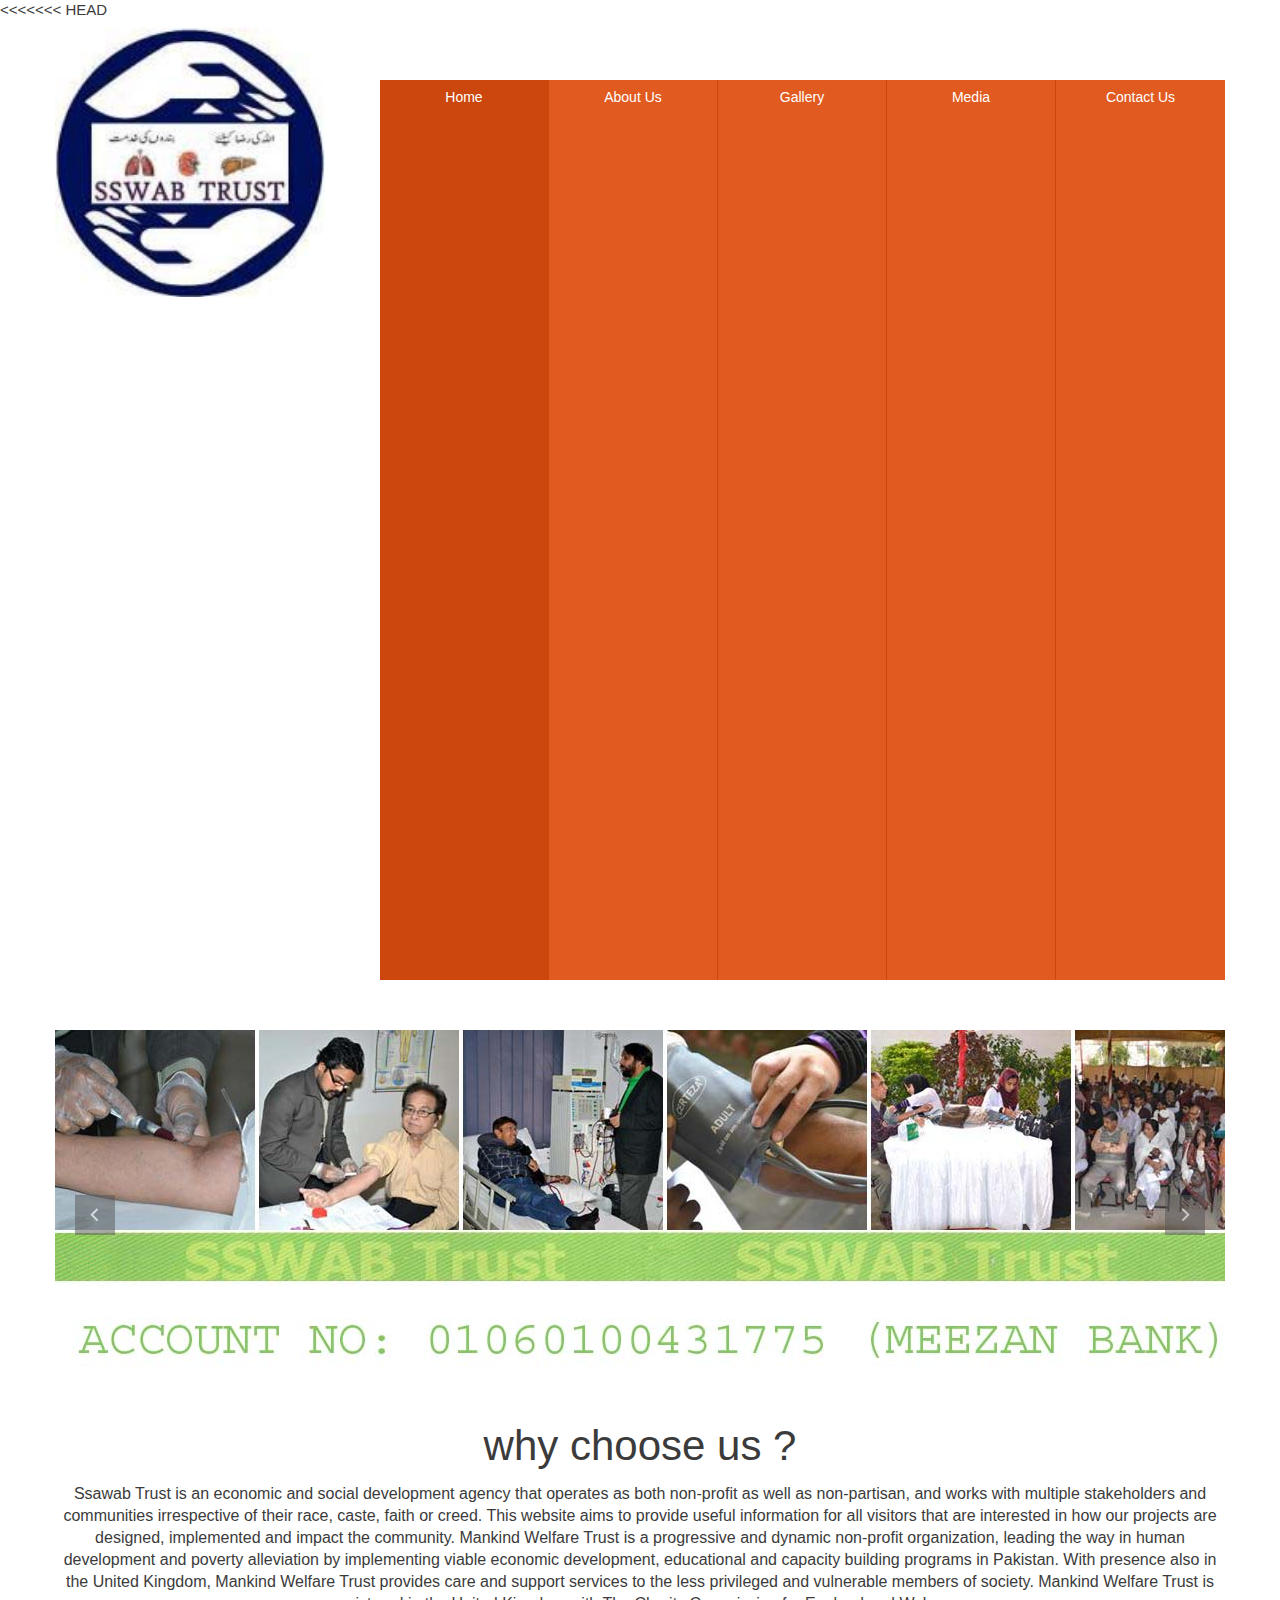
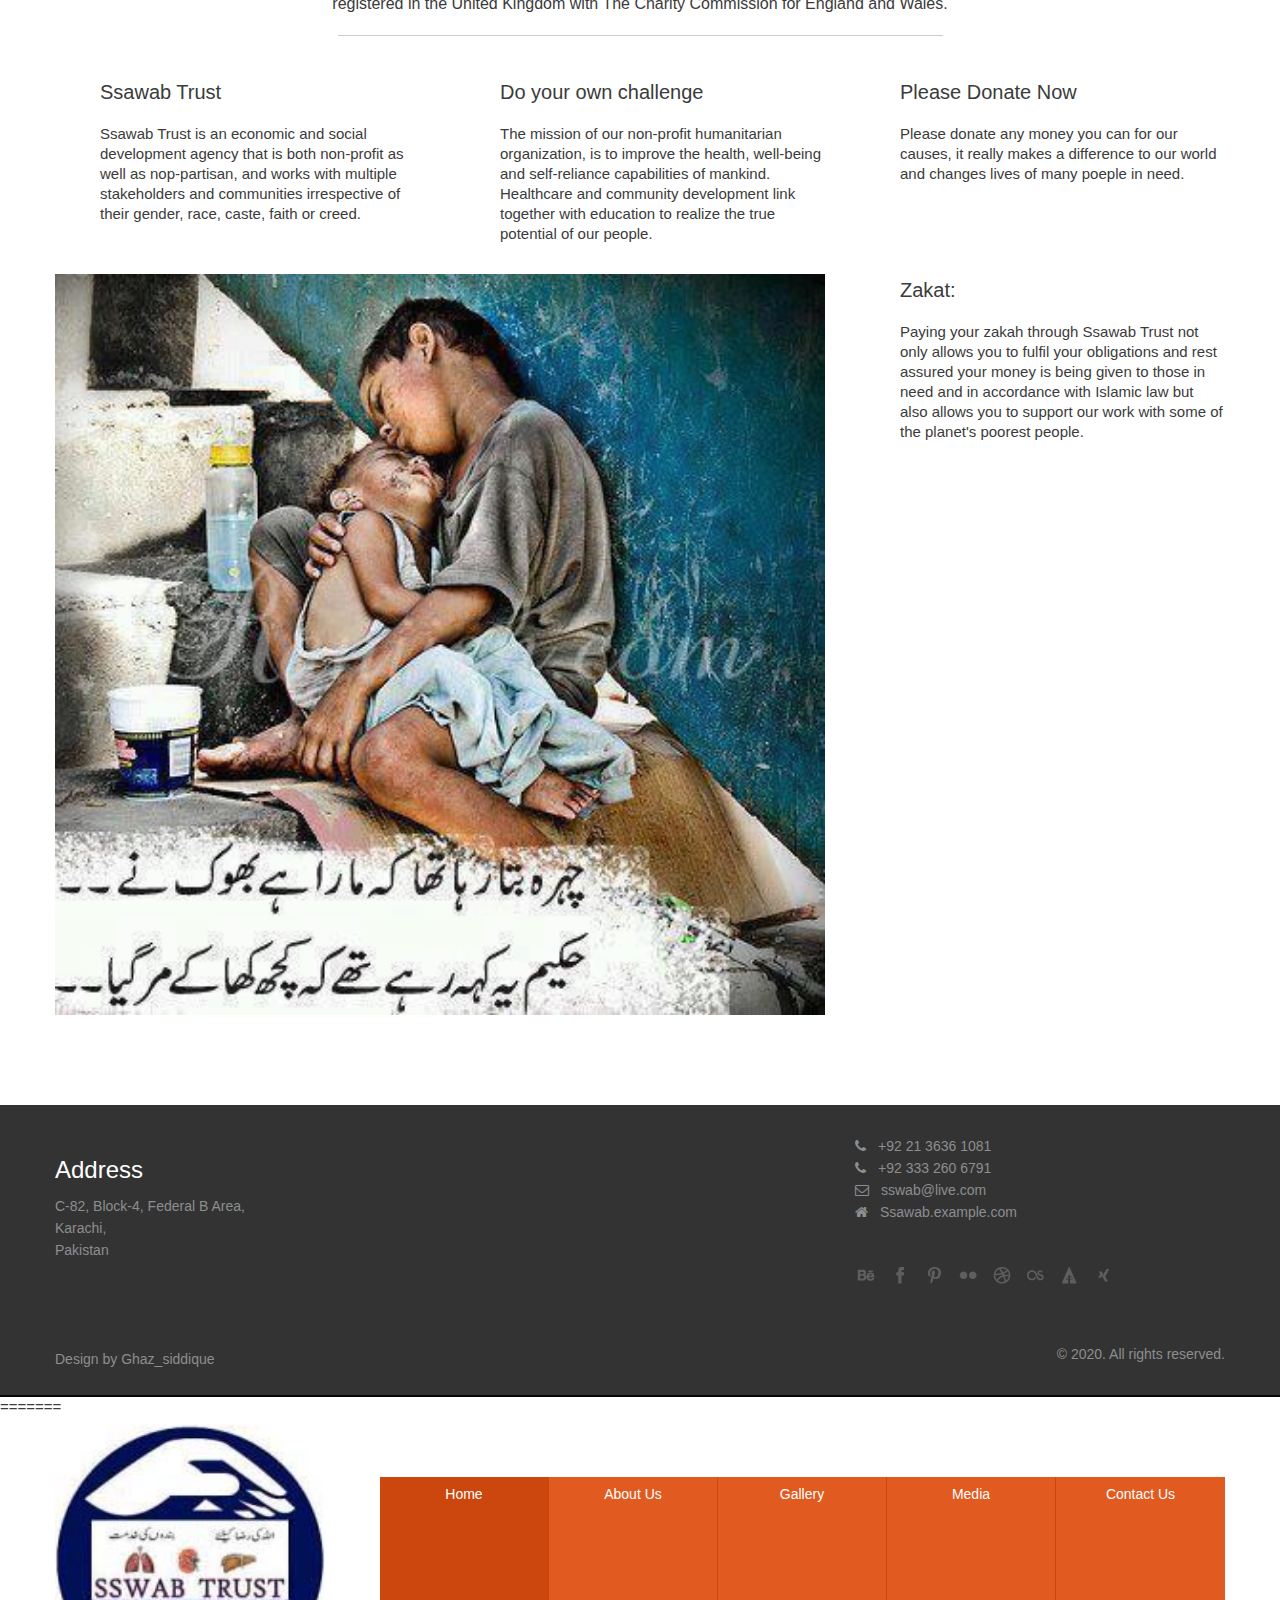
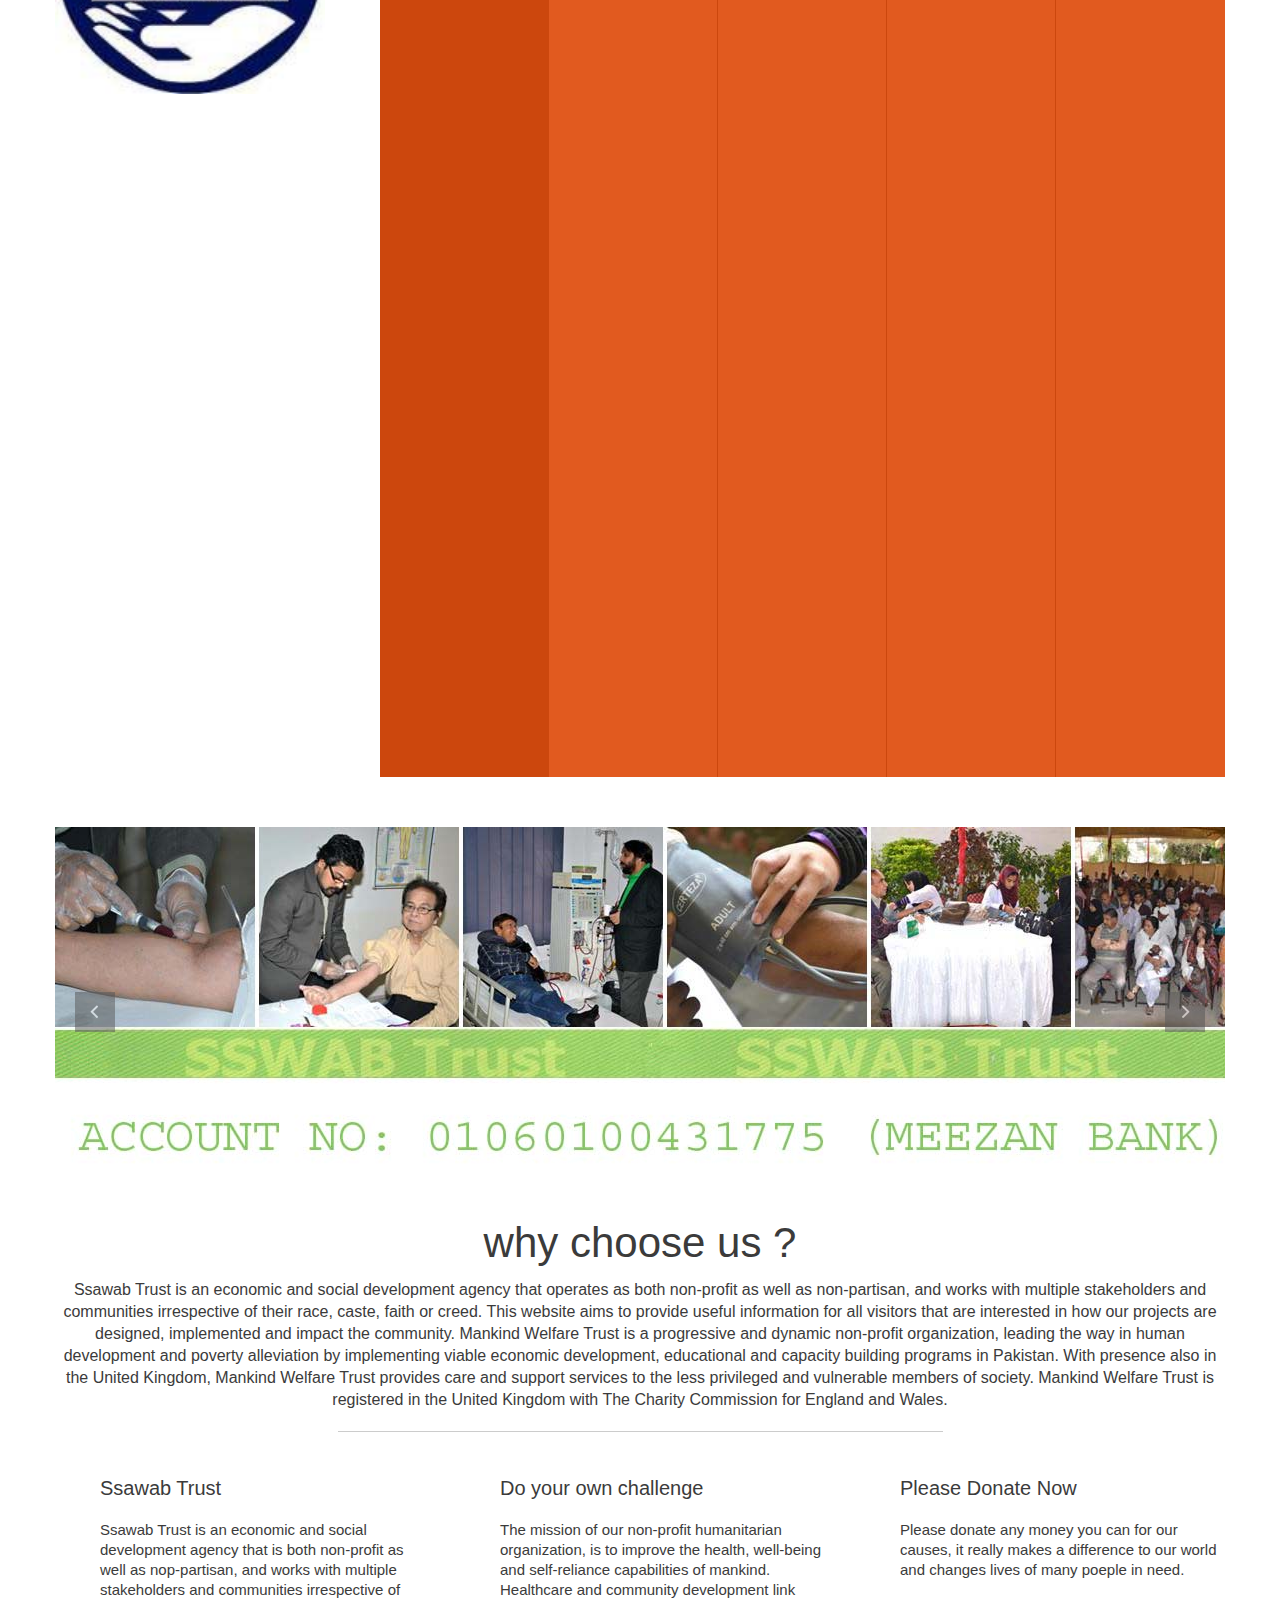
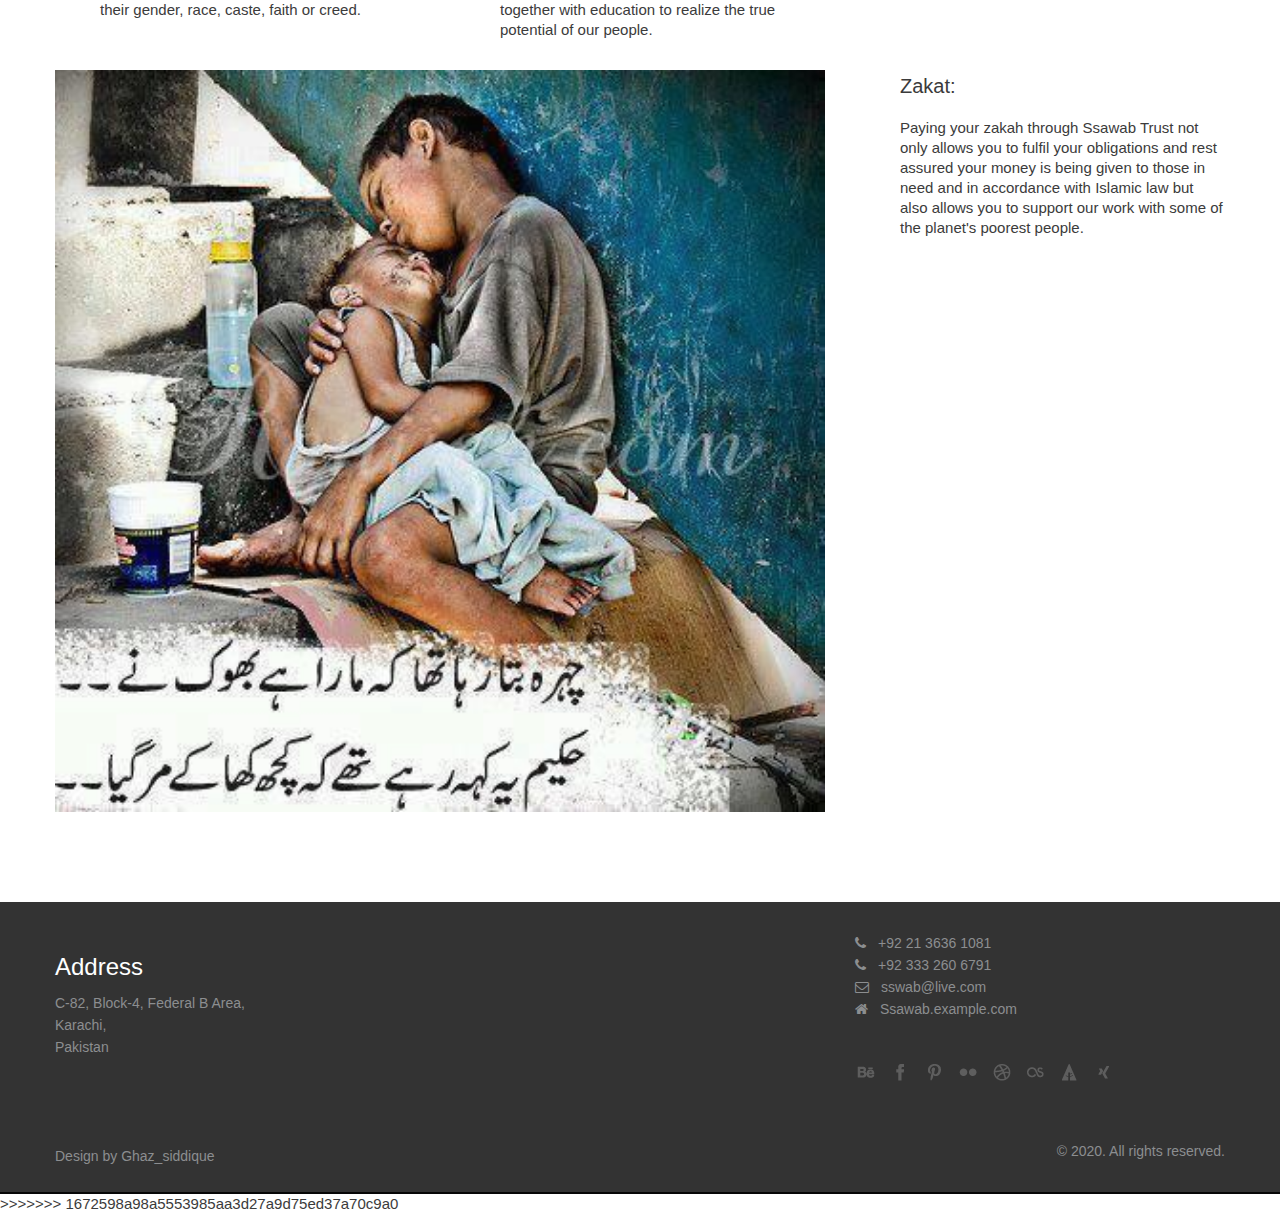
==== commit 0a9c94e3: "adding merge file" ====
--- a/index.html
+++ b/index.html
@@ -1,3 +1,4 @@
+<<<<<<< HEAD
 <!DOCTYPE html>
 <html class="not-ie" lang="en"> 
 
@@ -269,4 +270,229 @@
 
 </body>
 </html>
+=======
+<!DOCTYPE html>
+<html class="not-ie" lang="en"> 
+
+<head>
+	<!-- Basic Meta Tags -->
+  <meta charset="utf-8">
+  <title>Ssawab Trust</title>
+	<meta name="keywords" content="Ssawad Trust, Dialysis Centre">
+  <meta name="viewport" content="width=device-width, initial-scale=1.0">
+  <!--[if (gte IE 9)|!(IE)]>
+    <meta http-equiv="X-UA-Compatible" content="IE=edge">
+    <meta http-equiv="Content-Type" content="text/html;charset=utf-8">
+  <![endif]--> 
+
+  <!-- Favicon -->
+  <link href="img/favicon.ico" rel="icon" type="image/png">
+
+  <!-- Styles -->
+  <link href="css/styles.css" rel="stylesheet">
+  <link href="css/bootstrap-override.css" rel="stylesheet">
+
+  <!-- Font Avesome Styles -->
+  <link href="css/font-awesome/font-awesome.css" rel="stylesheet">
+	<!--[if IE 7]>
+		<link href="css/font-awesome/font-awesome-ie7.min.css" rel="stylesheet">
+	<![endif]-->
+
+  <!-- FlexSlider Style -->
+  <link rel="stylesheet" href="css/flexslider.css" type="text/css" media="screen">
+
+	<!-- Internet Explorer condition - HTML5 shim, for IE6-8 support of HTML5 elements -->
+	<!--[if lt IE 9]>
+		<script src="http://html5shim.googlecode.com/svn/trunk/html5.js"></script>
+	<![endif]-->   
+
+</head>       
+<body>
+  <!-- Header -->
+  <header id="header">
+    <div class="container">
+      <div class="row t-container">
+
+        <!-- Logo -->
+        <div class="span3">
+          <div class="logo">
+            <a href="index.htm"><img src="img/logo-header.jpg" alt=""></a>
+          </div>            
+        </div>
+
+        <div class="span9">
+          <div class="row space60"></div>
+             <nav id="nav" role="navigation">
+               	<a href="#nav" title="Show navigation">Show navigation</a>
+	            <a href="#" title="Hide navigation">Hide navigation</a>
+	            <ul class="clearfix">
+	           	<li class="active"><a href="index.htm" title="">Home</a></li>
+                <li><a href="#" title="">About Us</a></li>                
+                <li><a href="#" title="">Gallery</a></li>
+                <li><a href="#" title="">Media</a>
+                <ul> <!-- Submenu -->
+                      <li><a href="#" title="">A</a></li>
+                      <li><a href="#" title="">B</a></li>
+                      <li><a href="#" title="">C</a></li>
+                      <li><a href="#" title="">D</a></li>
+  		         </ul> <!-- End Submenu -->   
+                </li>
+                <li><a href="#" title="">Contact Us</a></li>
+	           </ul>
+          </nav>
+         </div> 
+      </div> 
+       <div class="row space40"></div>
+          <div class="slider1 flexslider">  <!-- Slider -->
+            <ul class="slides">
+              <li>
+    	    	    <img src="img/slider/1.jpg" alt="">
+    	    		</li>
+    	    		<li>
+    	    	    <img src="img/slider/2.jpg" alt="">
+    	    		</li>
+    	    		<li>
+    	    	    <img src="img/slider/3.jpg" alt="">
+    	    		</li>
+                    <li>
+    	    	    <img src="img/slider/2.jpg" alt="">
+    	    		</li>
+            </ul>
+          </div>  <!-- Slider End -->
+  </div> 
+</header>
+  <!-- Header End -->
+  <!-- Content -->
+  <div id="content">
+    <div class="container">
+       <div class="f-center">
+              <h2>why choose us ?</h2>
+              <div class="head-info">
+                      Ssawab Trust is an economic and social development agency that operates as both non-profit as well as non-partisan, and works with multiple stakeholders and communities irrespective of their race, caste, faith or creed. This website aims to provide useful information for all visitors that are interested in how our projects are designed, implemented and impact the community. Mankind Welfare Trust is a progressive and dynamic non-profit organization, leading the way in human development and poverty alleviation by implementing viable economic development, educational and capacity building programs in Pakistan. With presence also in the United Kingdom, Mankind Welfare Trust provides care and support services to the less privileged and vulnerable members of society. Mankind Welfare Trust is registered in the United Kingdom with The Charity Commission for England and Wales.
+            </div>  
+       </div>
+       <div class="f-hr"></div>
+      <div class="row space40"></div>
+      <div class="row">
+        <div class="span12">
+          <div class="row">
+            <!-- Service Container --> 
+            <div class="span4">
+              <!-- Service Icon --> 
+              <div class="ic-1"><i></i></div>
+              <!-- Service Title --> 
+              <div class="title-1"><h4>Ssawab Trust</h4></div>
+              <!-- Service Content --> 
+              <div class="text-1"> 
+                Ssawab Trust is an economic and social development agency that is both non-profit as well as nop-partisan, and works with multiple stakeholders and communities irrespective of their gender, race, caste, faith or creed.
+              </div>
+            </div>
+            <!-- Service Container End --> 
+            <div class="span4">
+              <div class="ic-1"><i></i></div>
+              <div class="title-1"><h4>Do your own challenge</h4></div>
+              <div class="text-1">         
+                The mission of our non-profit humanitarian organization, is to improve the health, well-being and self-reliance capabilities of mankind. Healthcare and community development link together with education to realize the true potential of our people.
+              </div>
+            </div>
+            <div class="span4">
+              <div class="ic-1"><i></i></div>
+              <div class="title-1"><h4>Please Donate Now</h4></div>
+              <div class="text-1">
+                Please donate any money you can for our causes, it really makes a difference to our world and changes lives of many poeple in need.
+
+              </div>
+            </div>    
+          </div>   
+        </div>   
+       
+        <div class="span12">
+          <h2></h2>
+        </div> 
+        <div class="span8">        
+          <img src="img/image01.jpg" alt="">
+        </div>
+        <div class="span4">
+          <div class="ic-1"></div>
+          <div class="title-1"><h4>Zakat:</h4></div>
+          
+          <div class="text-1"> 
+            <p>Paying your zakah through Ssawab Trust not only allows you to fulfil your obligations and rest assured your money is being given to those in need and in accordance with Islamic law but also allows you to support our work with some of the planet's poorest people.</p>
+            
+          </div>
+          
+        </div>
+               
+      </div>
+
+      <div class="space40"></div>  
+              
+      
+      
+      <div class="space50"></div> 
+       
+    </div>
+  </div>
+  <!-- Content End -->
+  
+  <!-- Footer -->
+  <footer id="footer">
+    <div class="container">
+      <div class="row">
+        
+        <div class="span5">
+        <h3>Address</h3>
+        <div>         
+          C-82, Block-4, Federal B Area,<br>
+          Karachi, <br>
+          Pakistan<br>
+        </div>
+        </div>
+              
+        
+        <div class="span3 offset3">
+         
+          <i class="icon-phone"></i>+92 21 3636 1081<br>
+	  <i class="icon-phone"></i>+92 333 260 6791<br>
+          <i class="icon-envelope"></i><a href="mailto:sswab@live.com">sswab@live.com</a><br>
+          <i class="icon-home"></i><a href="#">Ssawab.example.com</a>
+          
+          <div class="row space40"></div>  
+
+          <a href="#" class="social-network sn2 behance"></a>
+          <a href="#" class="social-network sn2 facebook"></a>
+          <a href="#" class="social-network sn2 pinterest"></a>
+          <a href="#" class="social-network sn2 flickr"></a>
+          <a href="#" class="social-network sn2 dribbble"></a>
+          <a href="#" class="social-network sn2 lastfm"></a>
+          <a href="#" class="social-network sn2 forrst"></a>
+          <a href="#" class="social-network sn2 xing"></a>      
+        </div>
+      </div>
+      
+      <div class="row space50"></div>
+      <div class="row">
+        <div class="span6">
+          <div class="logo-footer">
+            Design by <a href="#">Ghaz_siddique</a>
+          </div>                       
+        </div>
+        <div class="span6 right">
+          &copy; 2020. All rights reserved.
+        </div>
+      </div>
+
+    </div>
+  </footer>
+  <!-- Footer End -->
+
+  <!-- JavaScripts -->
+  <script type="text/javascript" src="js/jquery-1.8.3.min.js"></script> 
+  <script type="text/javascript" src="js/bootstrap.min.js"></script>  
+  <script type="text/javascript" src="js/functions.js"></script>
+  <script type="text/javascript" defer src="js/jquery.flexslider.js"></script>
+
+</body>
+</html>
+>>>>>>> 1672598a98a5553985aa3d27a9d75ed37a70c9a0
   